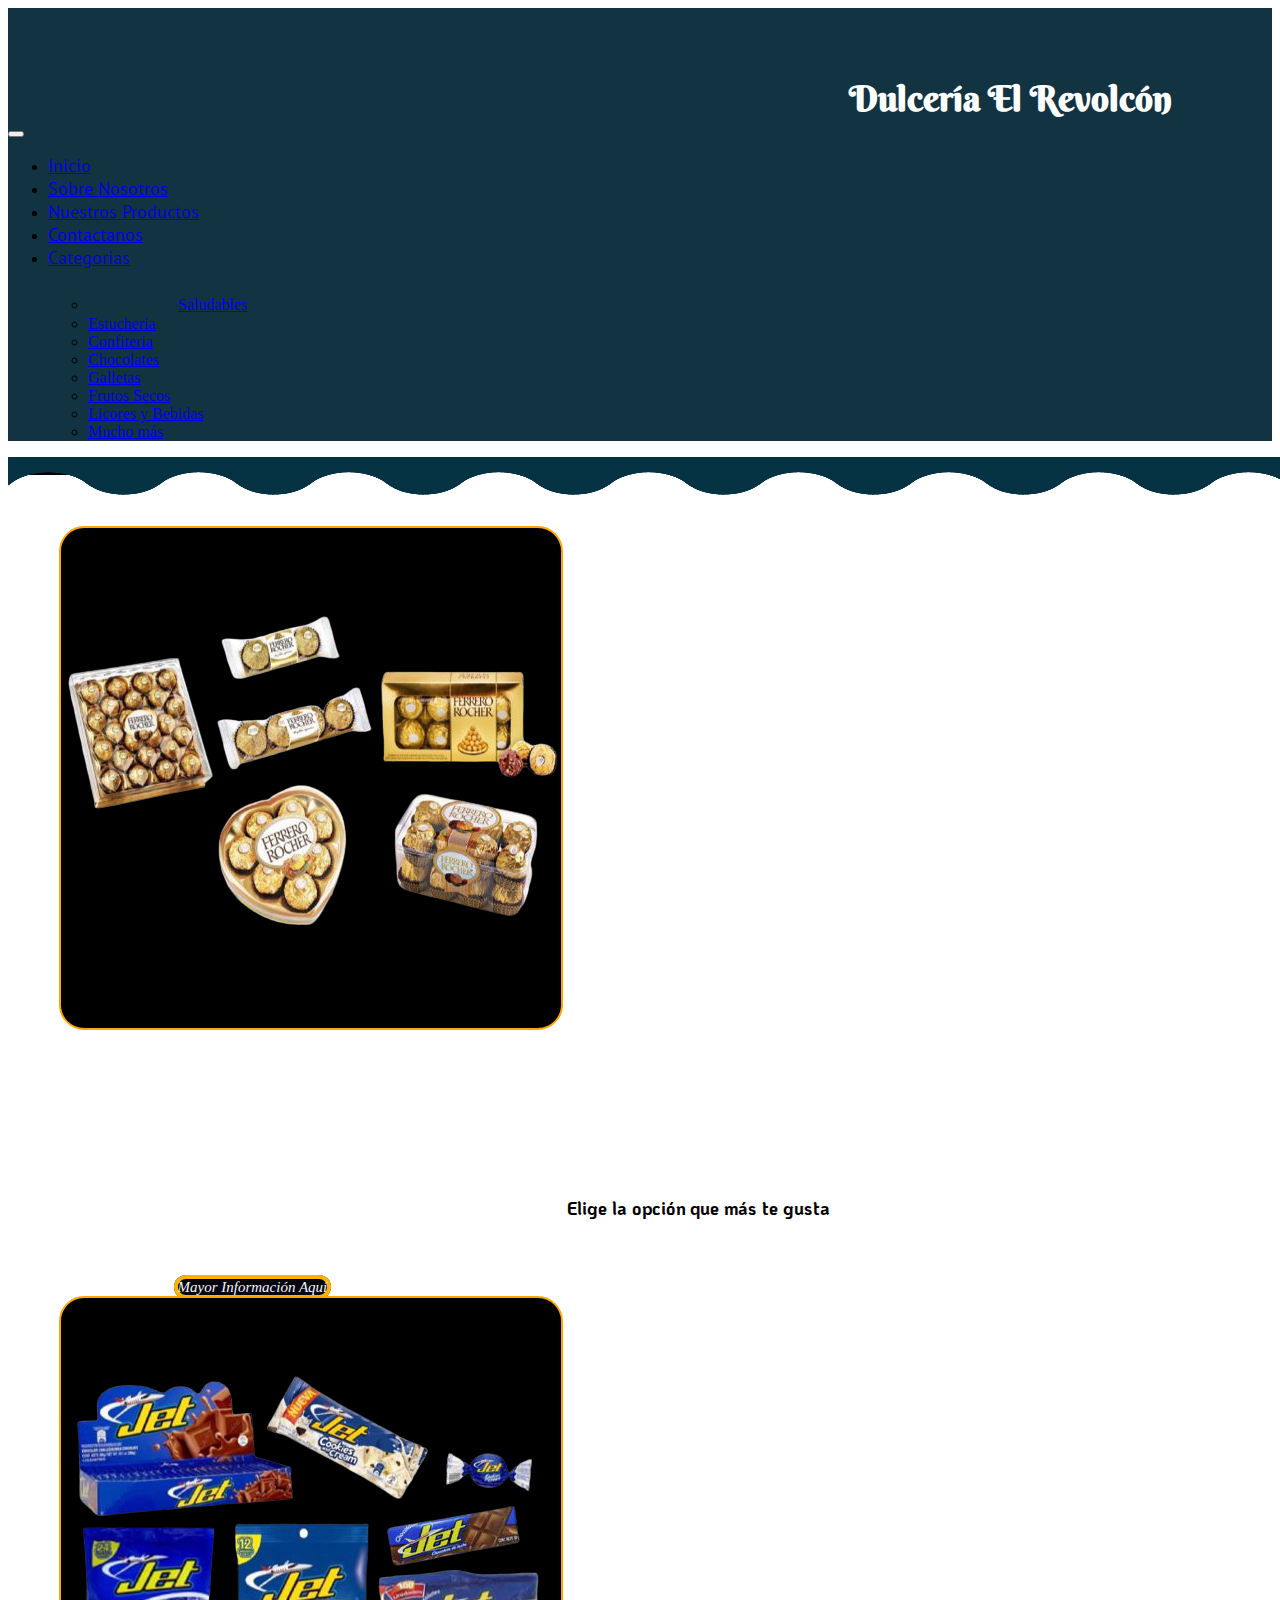
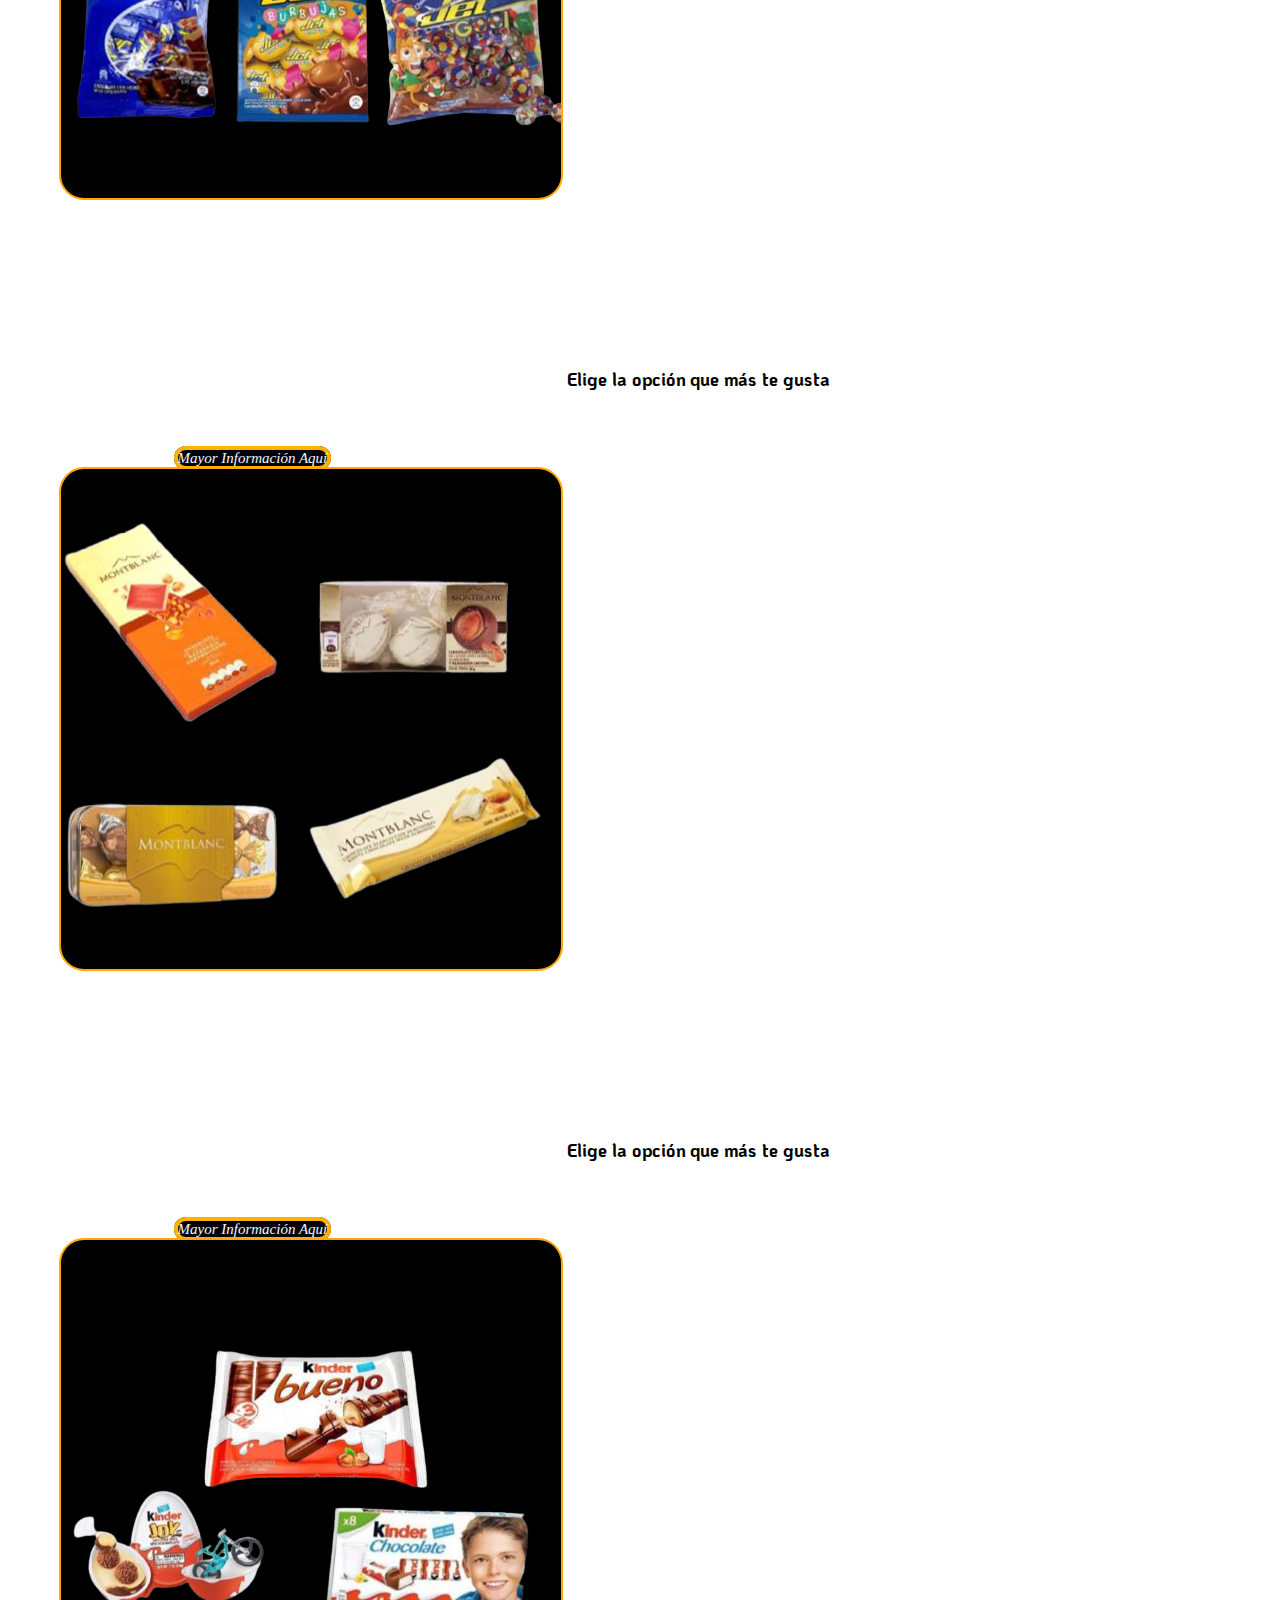
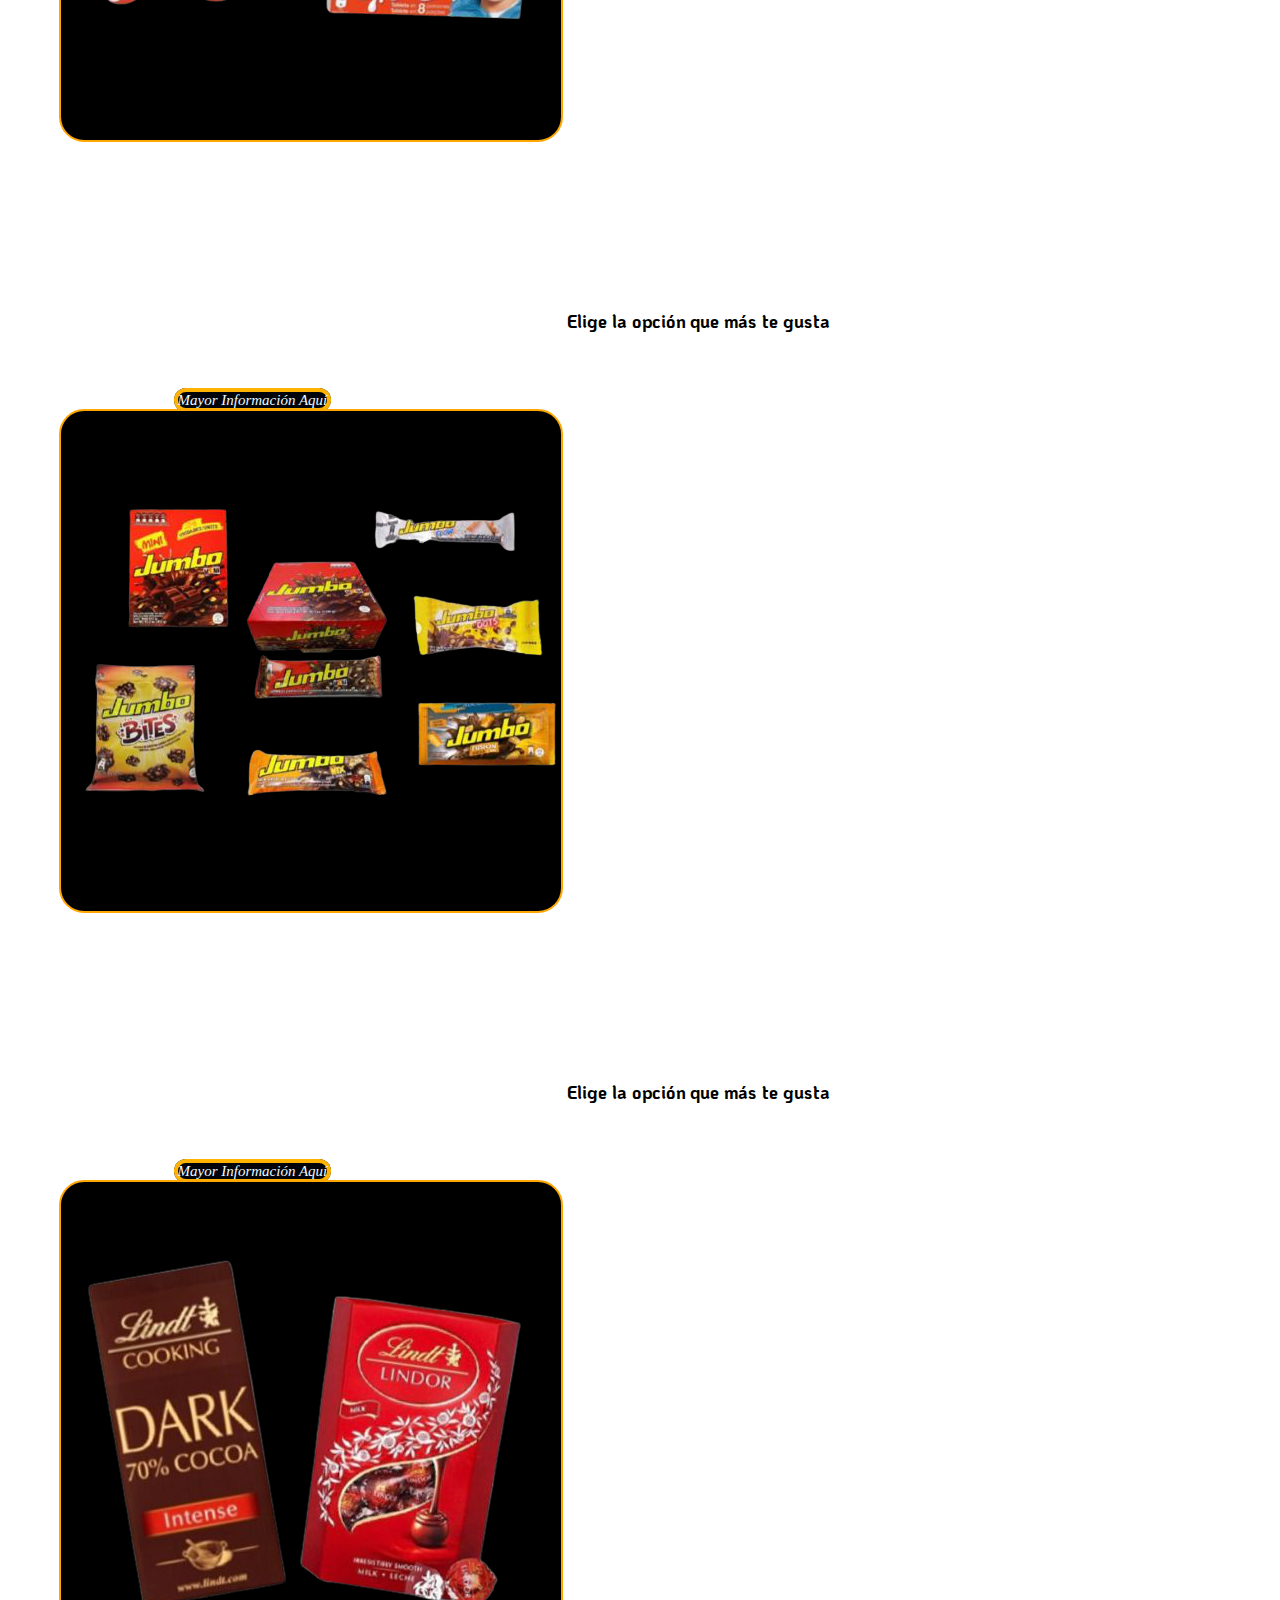
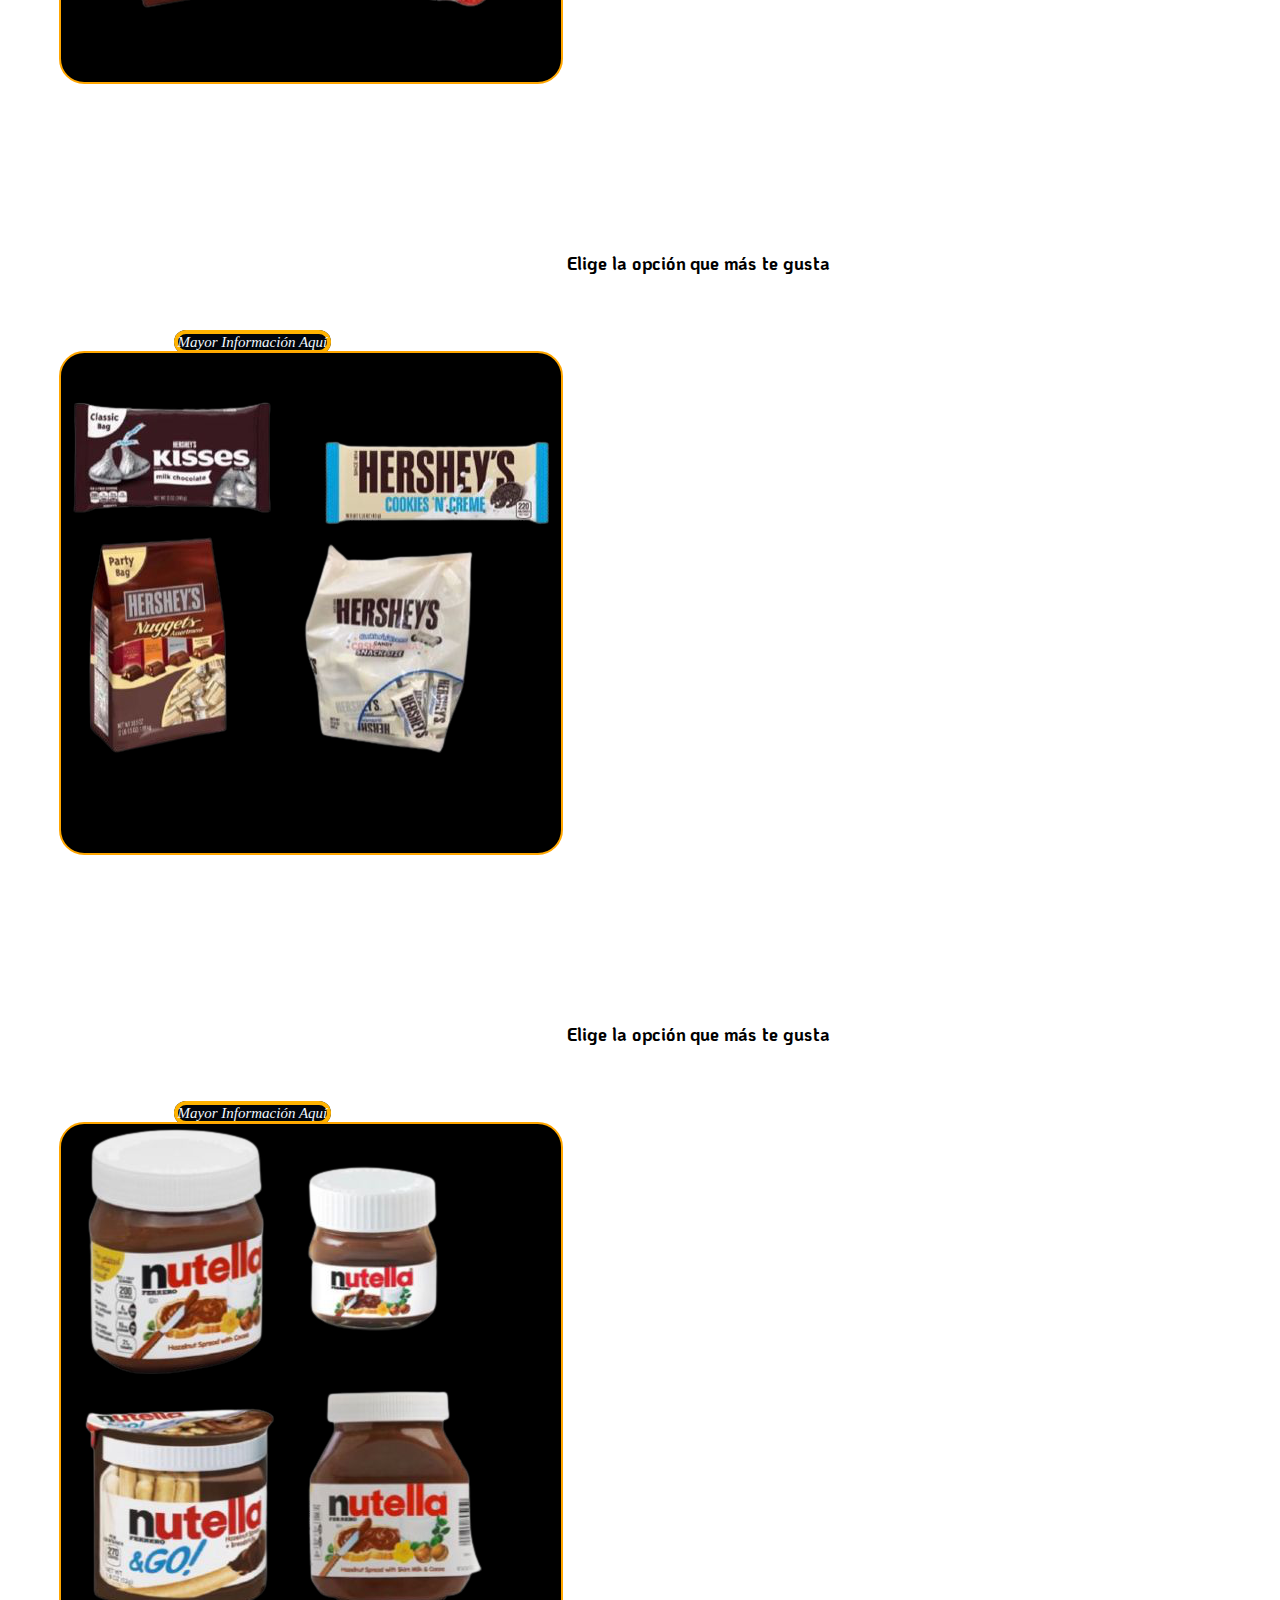
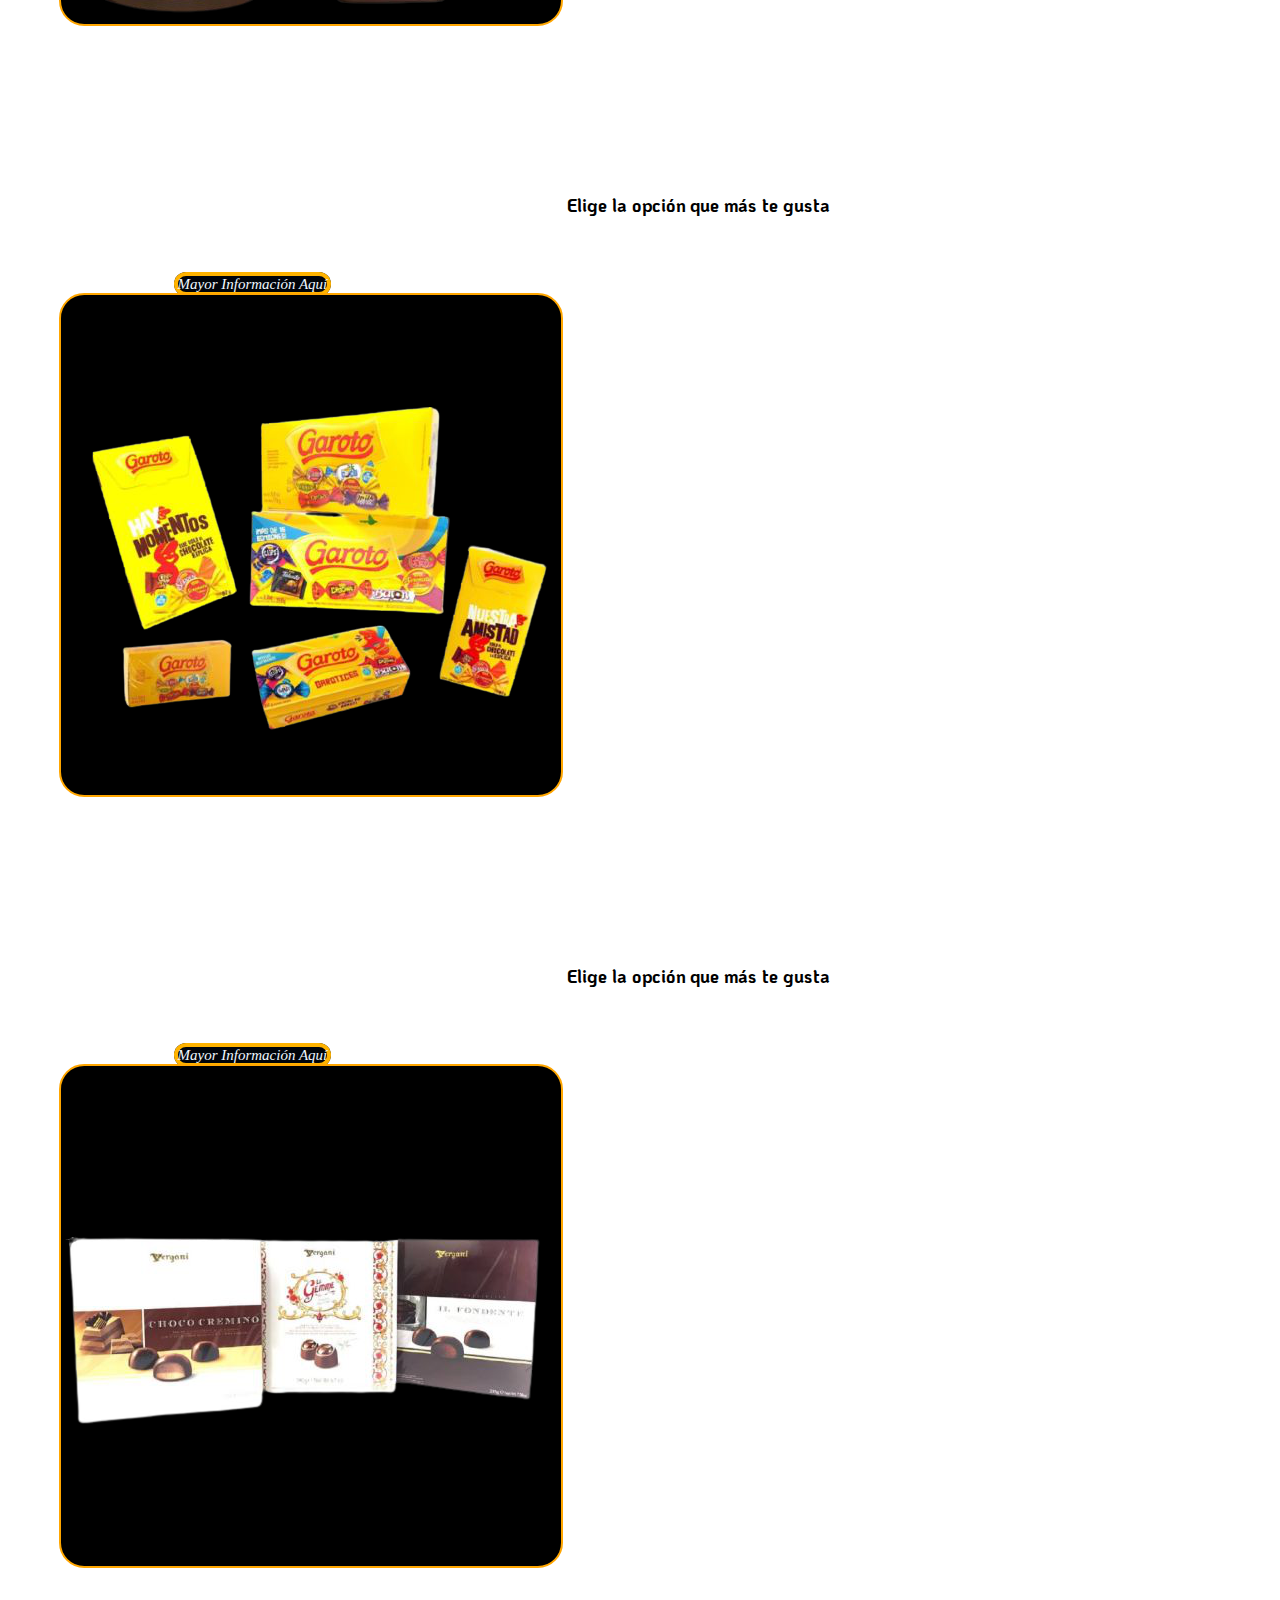
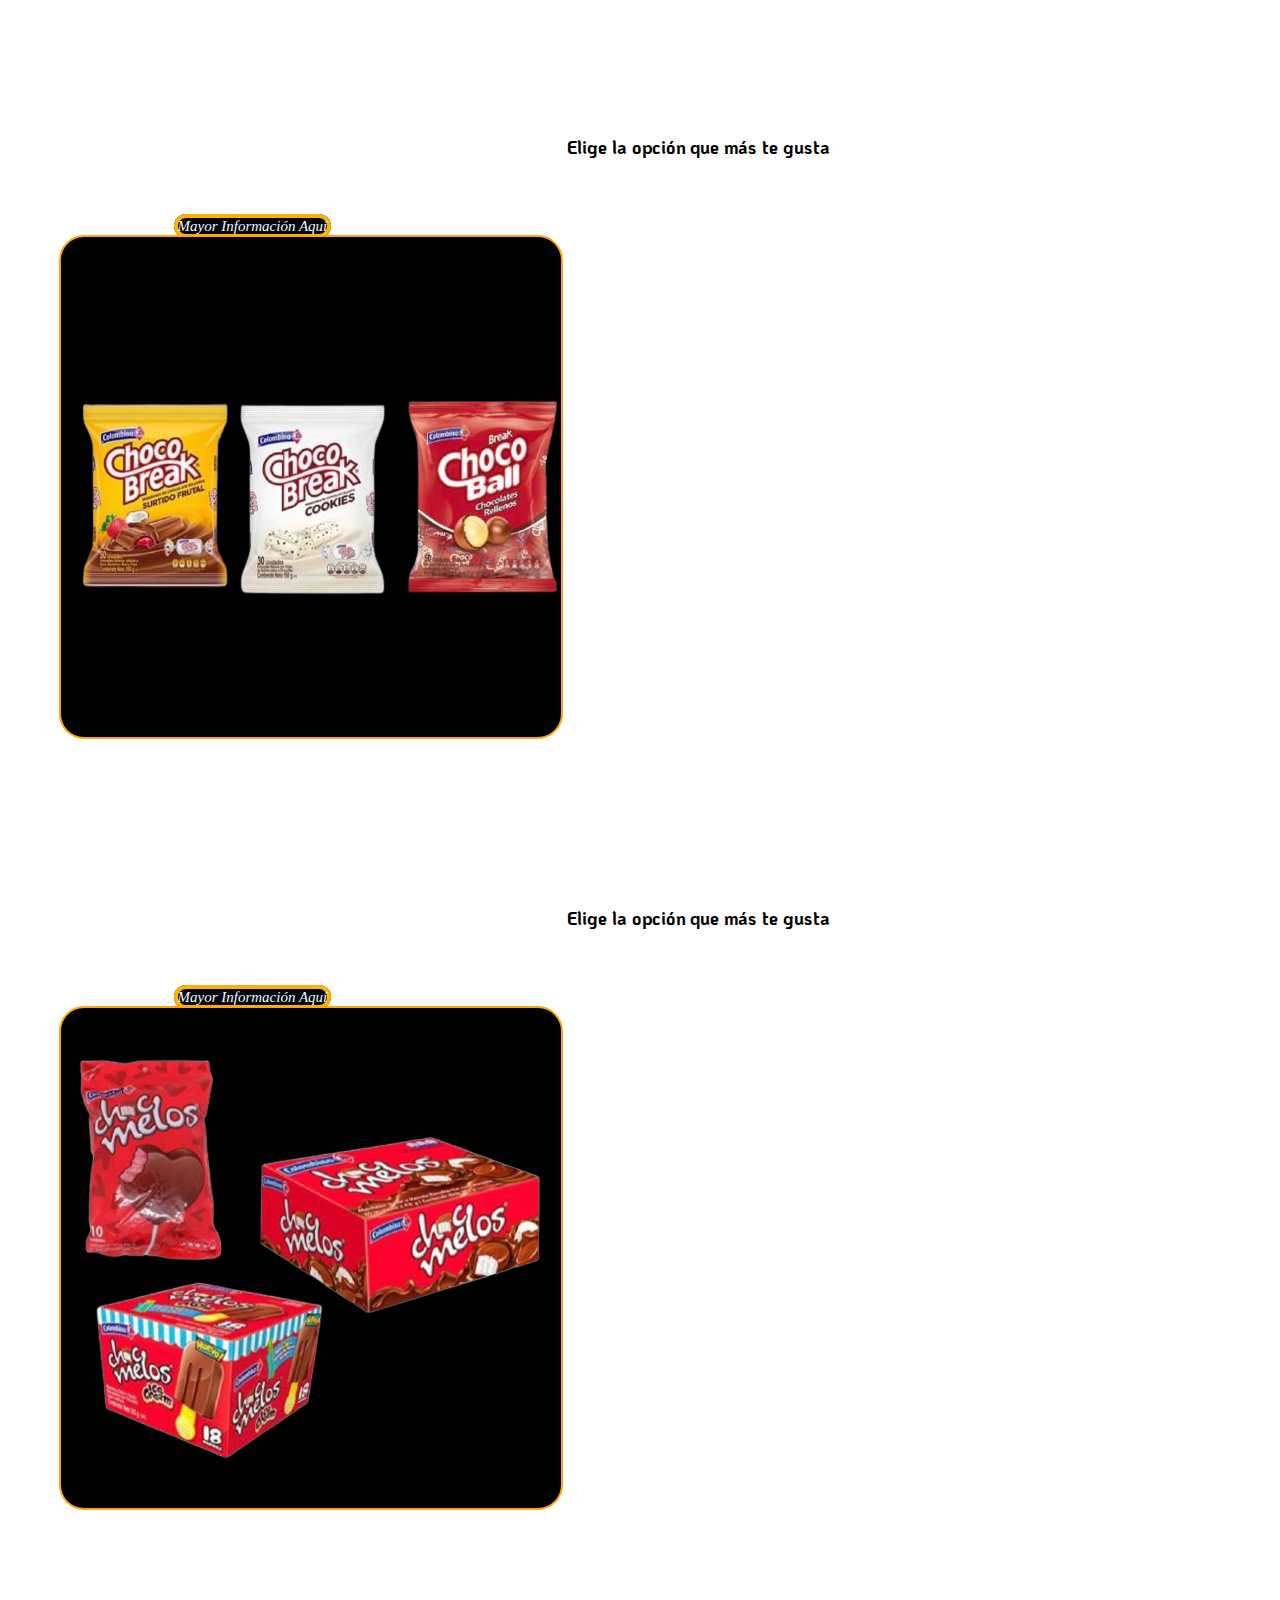
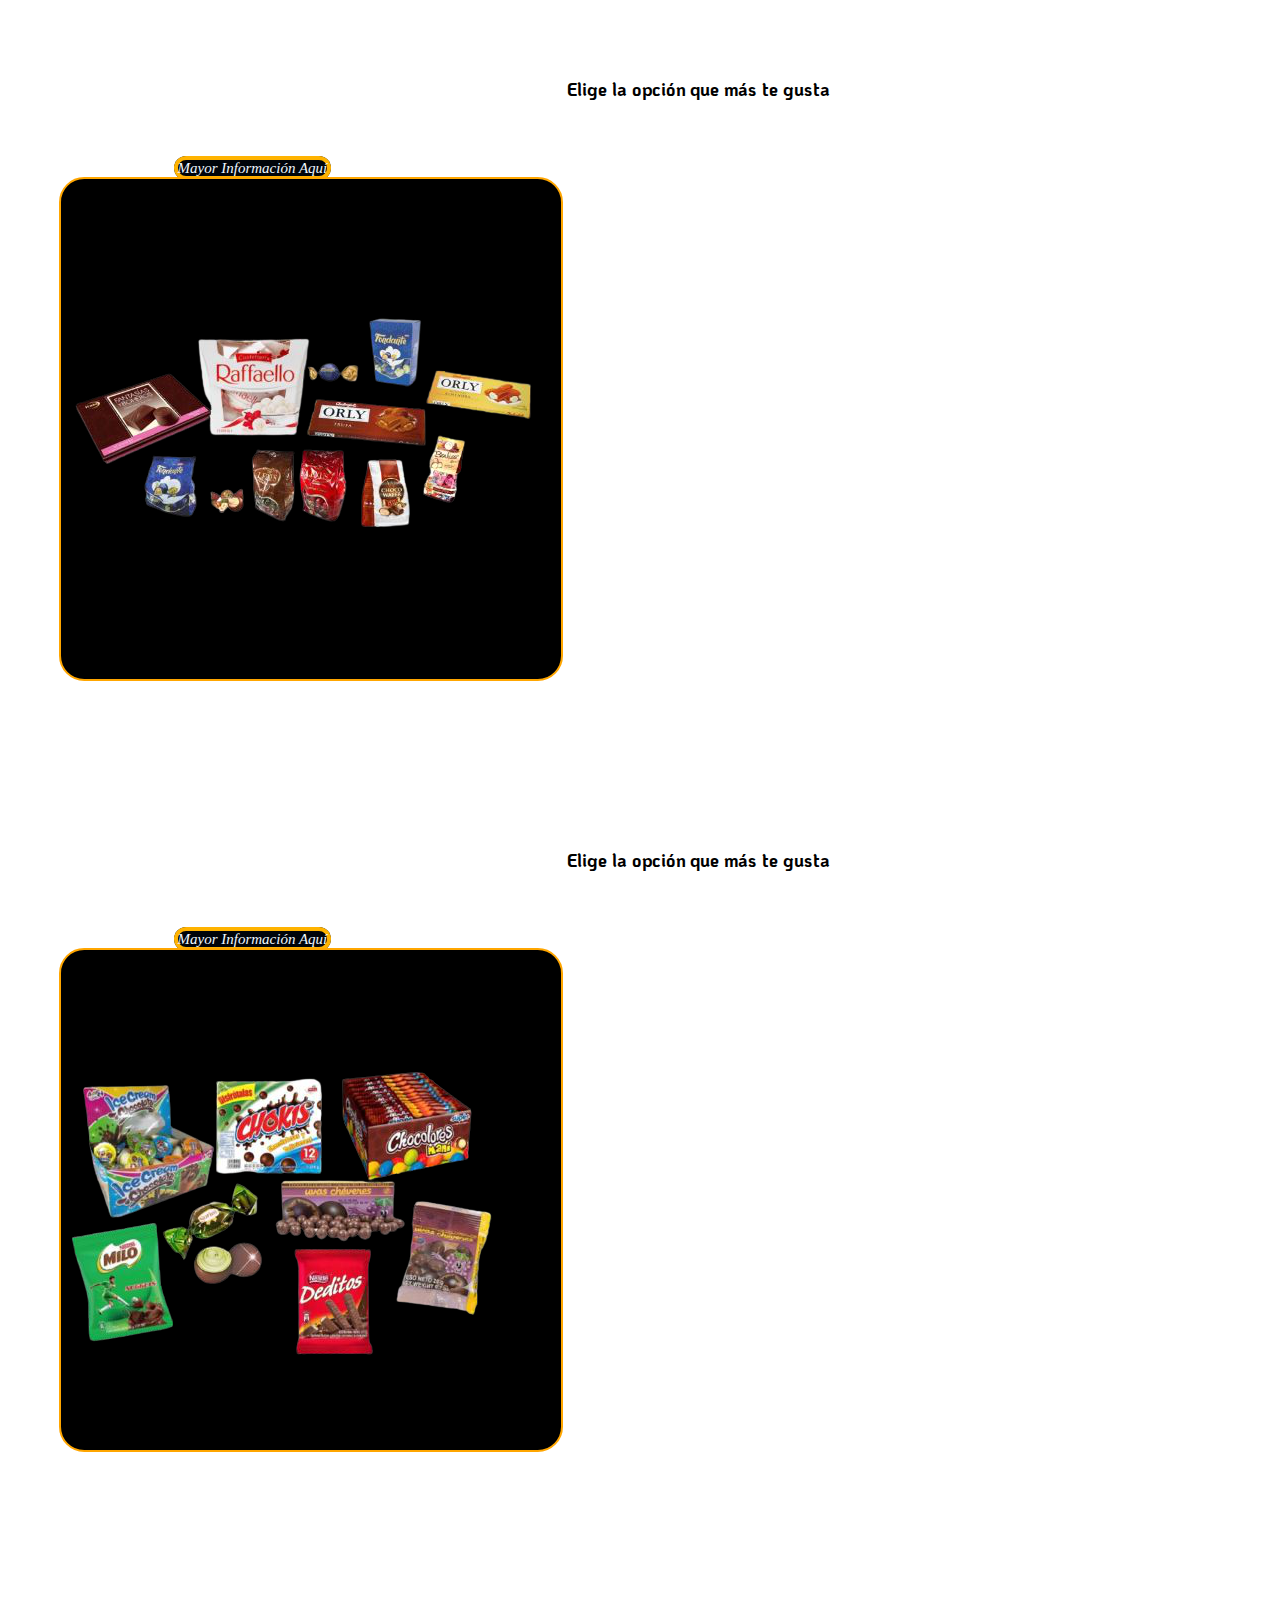
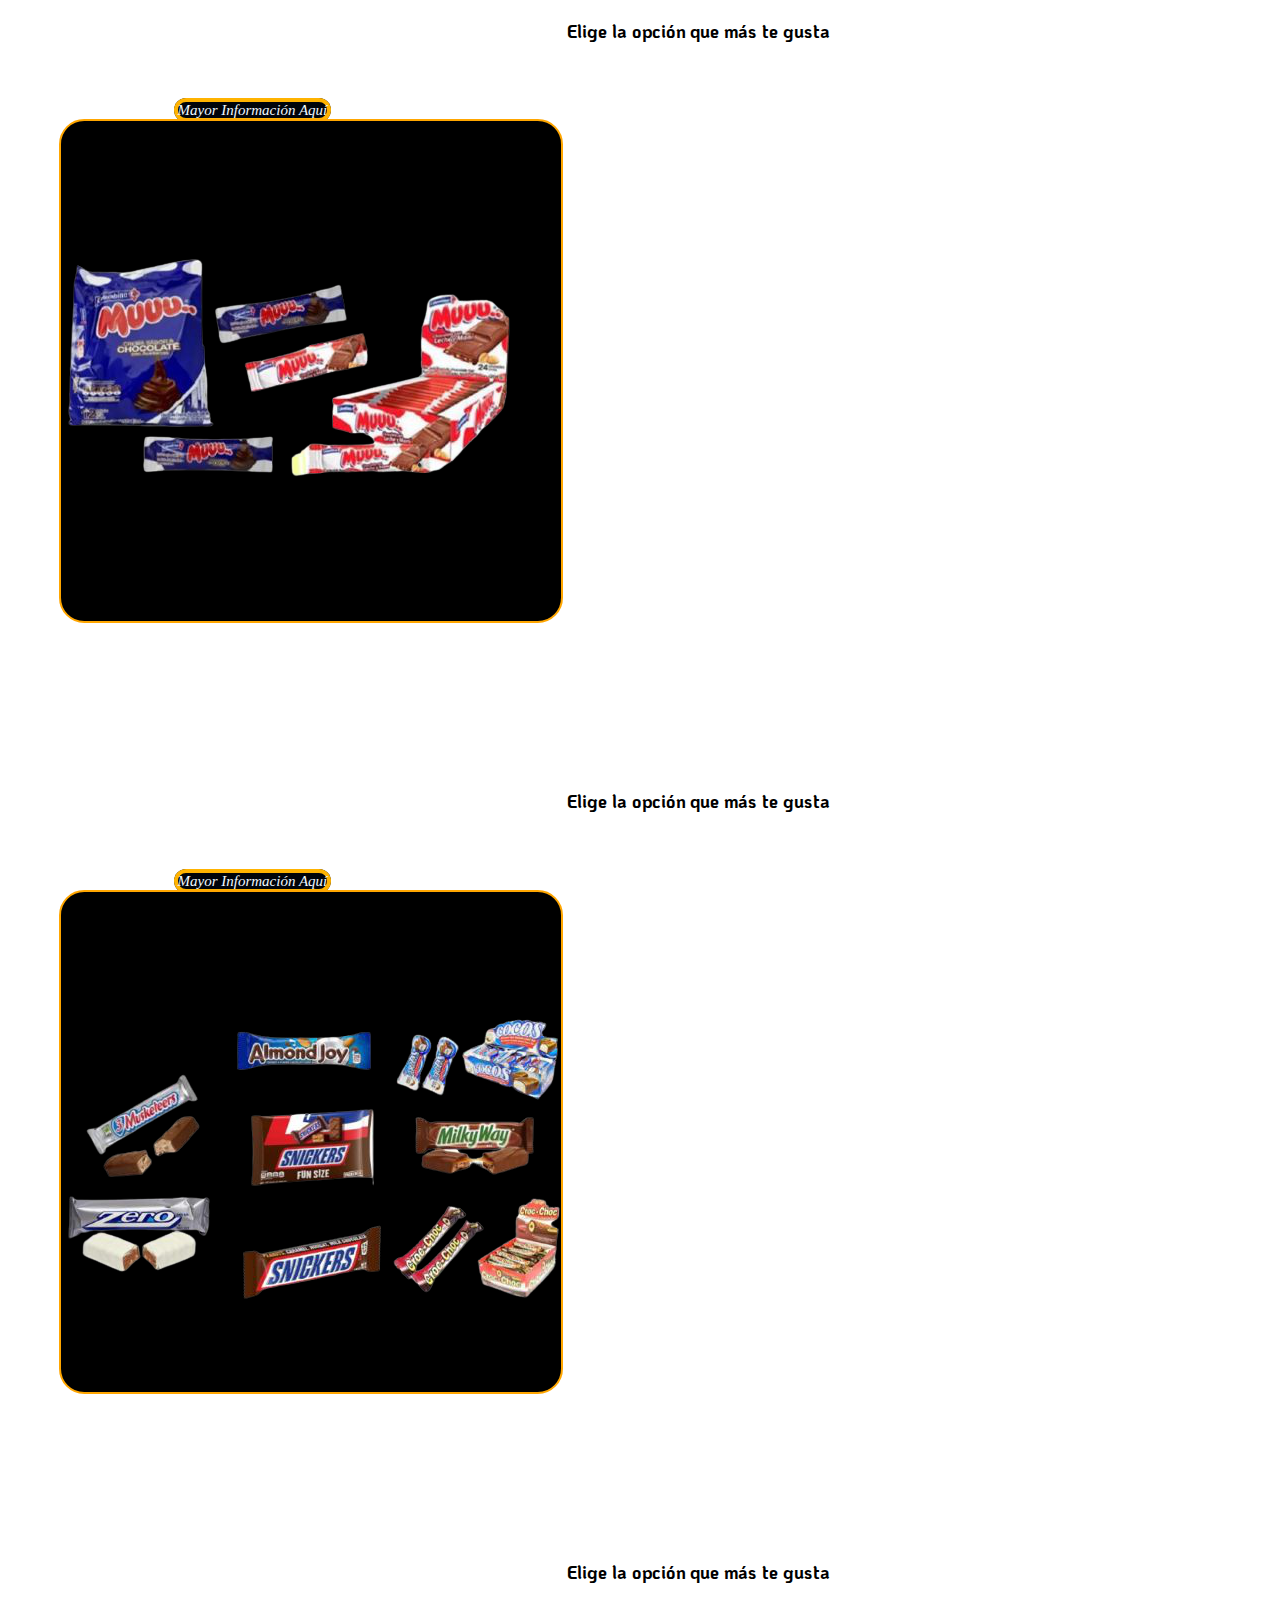
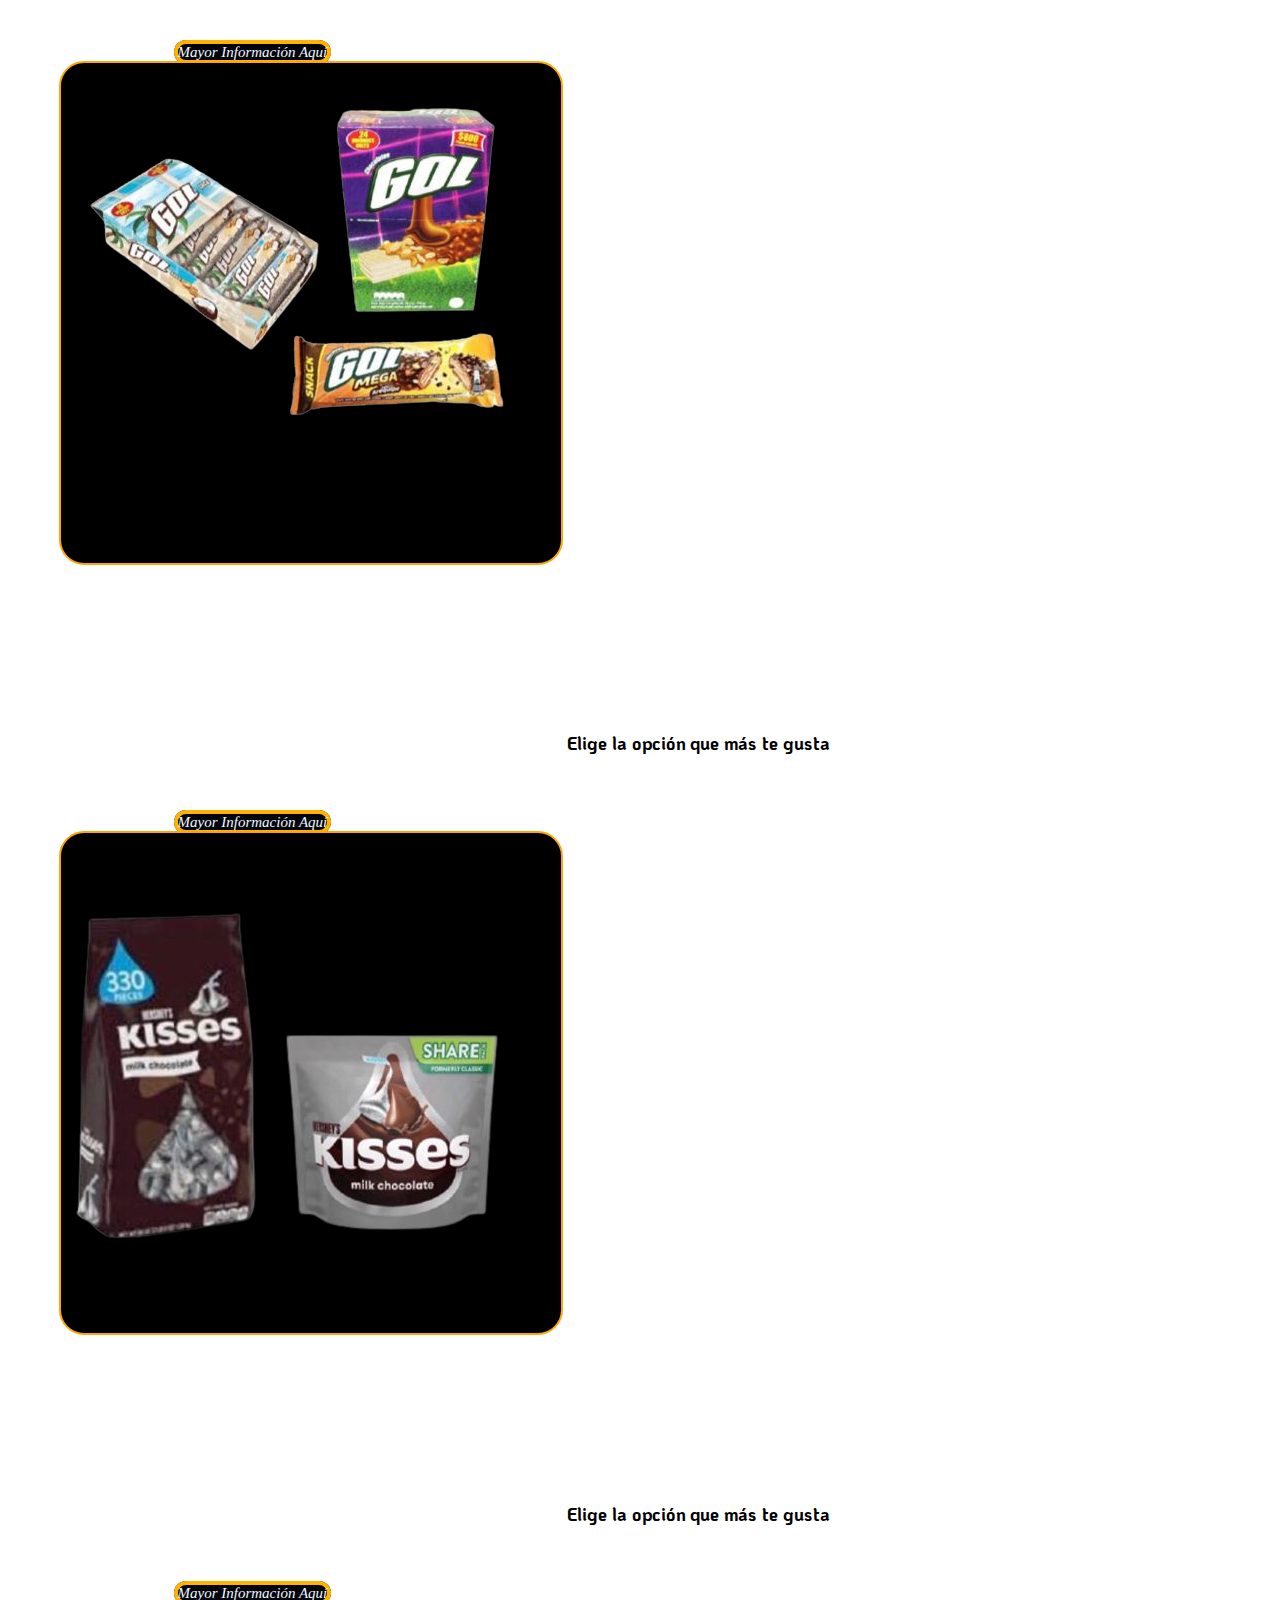
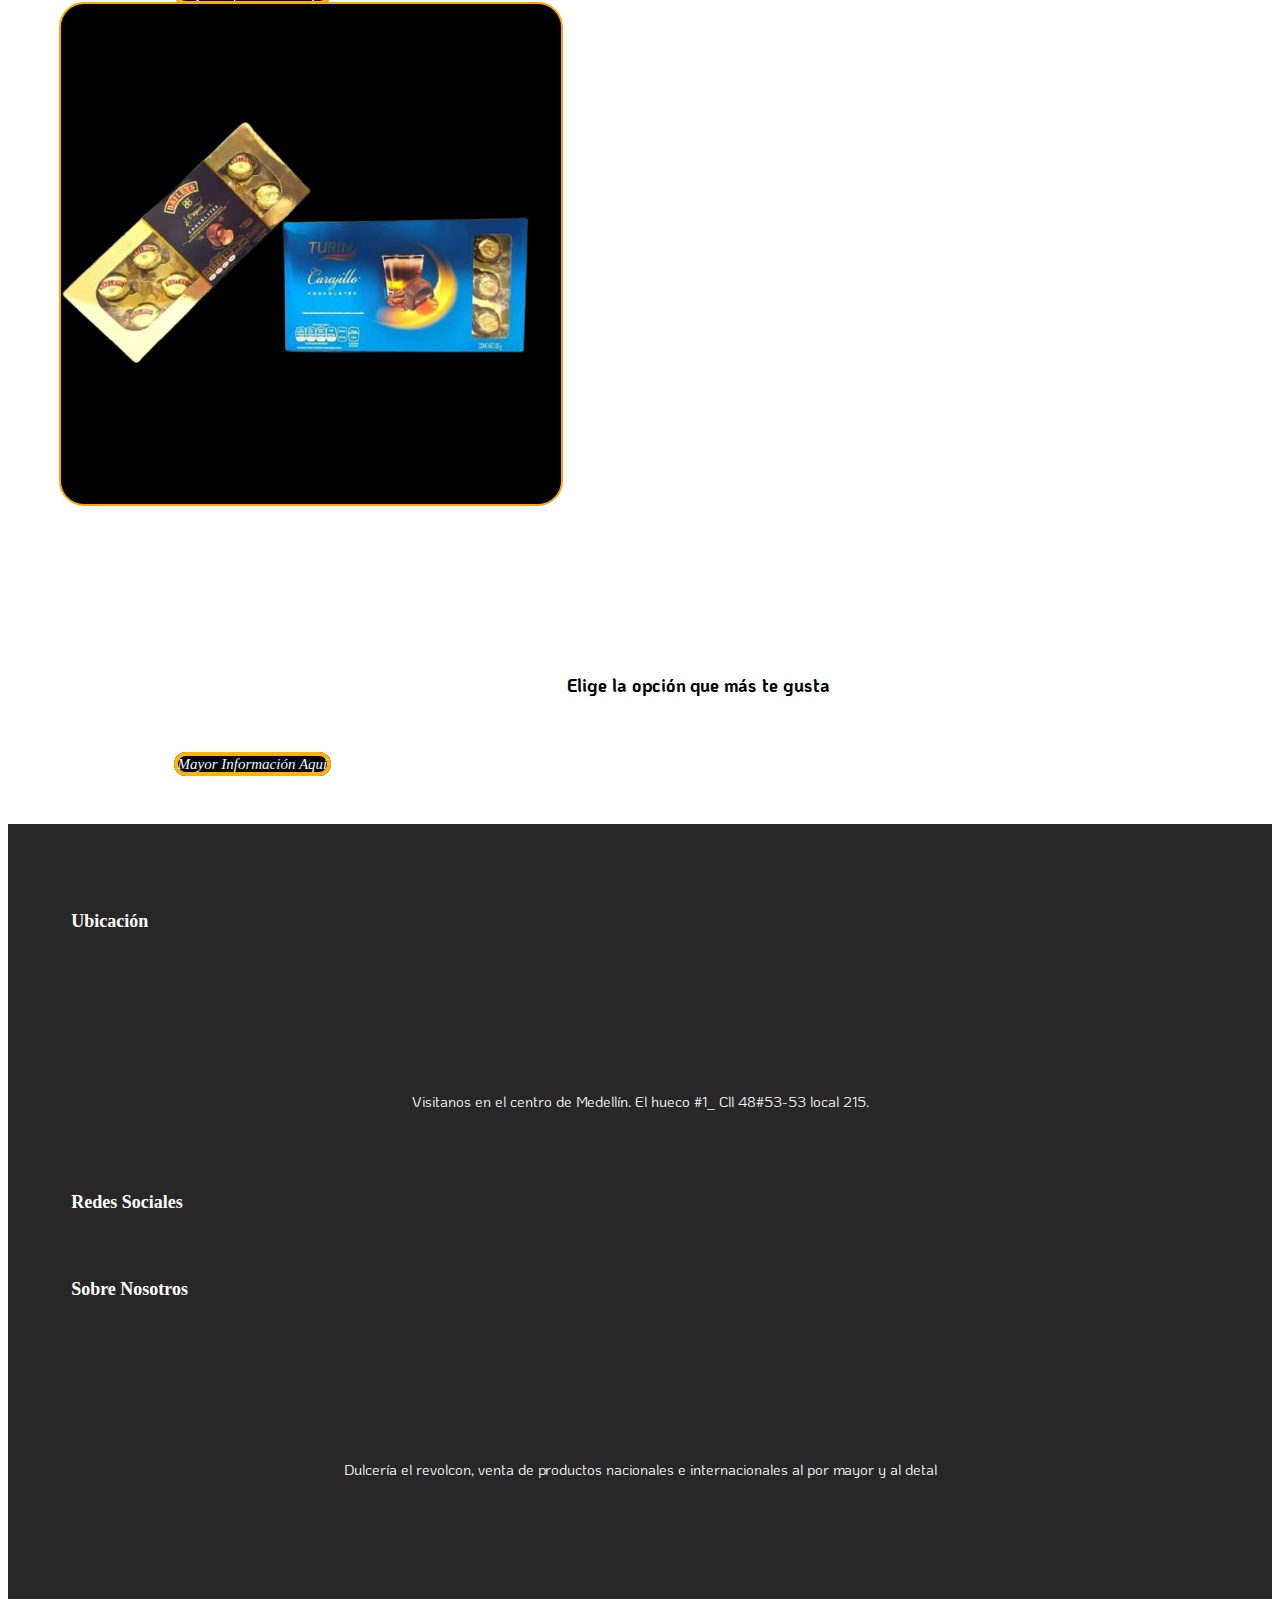
==== chocolats.html @ d692e207 "Segunda_parte" ====
<!DOCTYPE html>
<html lang="en">

<head>
    <meta charset="UTF-8">
    <meta http-equiv="X-UA-Compatible" content="IE=edge">
    <meta name="viewport" content="width=device-width, initial-scale=1.0">
    <link rel="stylesheet" href="tiendaV.css">
    <title>Chcolates_Dulceria_el_revolcon</title>
    <!--Google fonts-->
    <link rel="preconnect" href="https://fonts.gstatic.com">
    <link href="https://fonts.googleapis.com/css2?family=Berkshire+Swash&display=swap" rel="stylesheet">
    <link href="https://fonts.googleapis.com/css2?family=PT+Sans&display=swap" rel="stylesheet">
    <link href="https://fonts.googleapis.com/css2?family=KoHo:wght@200&display=swap" rel="stylesheet">

    <!-- CSS only -->
    <link href="https://cdn.jsdelivr.net/npm/bootstrap@5.0.1/dist/css/bootstrap.min.css" rel="stylesheet"
        integrity="sha384-+0n0xVW2eSR5OomGNYDnhzAbDsOXxcvSN1TPprVMTNDbiYZCxYbOOl7+AMvyTG2x" crossorigin="anonymous">

</head>

<header>
    <header>
        <nav class="navbar navbar-expand-lg navbar-dark">
          <div><img class="logo" src="imagenes/logo.png" alt=""></div>
            <div class="container-fluid-nav">
                <h1 id="titulo">Dulcería El Revolcón</h1>
                    <button class="navbar-toggler" type="button" data-bs-toggle="collapse" data-bs-target="#navbarNavDropdown" aria-controls="navbarNavDropdown" aria-expanded="false" aria-label="Toggle navigation">
                        <span class="navbar-toggler-icon"></span></button>
                            <div class="collapse navbar-collapse" id="navbarNavDropdown">
                                <ul class="navbar-nav ms-auto mx-auto">
                                    <li class="nav-item">
                                        <a class="nav-link active" aria-current="page" href="http://localhost/Dulcer%c3%ada/D_el_revolcon/Dulceria.html">Inicio</a>
                                    <li class="nav-item">
                                        <a class="nav-link" href="http://localhost/Dulcer%c3%ada/D_el_revolcon/#somos">Sobre Nosotros</a>
                                    <li class="nav-item">
                                        <a class="nav-link" href="http://localhost/Dulcer%c3%ada/D_el_revolcon/#portafolio">Nuestros Productos</a>
                                    <li class="nav-item">
                                        <a class="nav-link" href="http://localhost/Dulcer%c3%ada/D_el_revolcon/#contac">Contactanos</a>
                                    <li class="nav-item dropdown">
                                        <a class="nav-link dropdown-toggle" href="#" id="navbarDropdownMenuLink" role="button" data-bs-toggle="dropdown" aria-expanded="false"> Categorias
                                            <ul class="dropdown-menu" aria-labelledby="navbarDropdownMenuLink">
                                                <li><a class="dropdown-item" href="#">Saludables</a></li>
                                                <li><a class="dropdown-item" href="#">Estucheria</a></li>
                                                <li><a class="dropdown-item" href="#">Confiteria</a></li>
                                                <li><a class="dropdown-item" href="#">Chocolates</a></li>
                                                <li><a class="dropdown-item" href="#">Galletas</a></li>
                                                <li><a class="dropdown-item" href="#">Frutos Secos</a></li>
                                                <li><a class="dropdown-item" href="#">Licores y Bebidas</a></li>
                                                <li><a class="dropdown-item" href="#">Mucho más</a></li>
                                            </ul>
                                        </a>
                                    </li>
                                </li>
                            </li>
                        </li>
                    </li>  
                </ul>
            </div>
        </div>
    </nav>
    <div class="ondas ondas-arriba"></div>
</header>

<body>
    <section>
        <img class="inicio" src="imagenes/portada.jpeg" alt="portada">
    </section>

    <section class="catalogo">
        <div class="container-fluid">
            <div class="row">
                <div class="col-md-4 col-lg-3 my-5 mb-3 ">
                    <img class="img-fluid" src="Imagenes/Chocolates/Ferrero_rocher-removebg-preview.png" alt="">
                    <p class="card-text"><b>Elige la opción que más te gusta</b></p>
                    <a class="boton" href="https://api.whatsapp.com/send/?phone=573148499905&text=Hola, quisiera tener mayor información sobre los chocolates y demás productos"role="button"><i>Mayor Información Aquí</i></a>

                </div>
                <div class="col-md-4 col-lg-3 my-5 mb-3">
                    <img class="img-fluid" src="Imagenes/Chocolates/Jet-removebg-preview.png" alt="">
                    <p class="card-text"><b>Elige la opción que más te gusta</b></p>
                    <a class="boton" href="https://api.whatsapp.com/send/?phone=573148499905&text=Hola, quisiera tener mayor información sobre los chocolates y demás productos"role="button"><i>Mayor Información Aquí</i></a>
                </div>
                <div class="col-md-4 col-lg-3 my-5 mb-3">
                    <img class="img-fluid" src="Imagenes/Chocolates/montblanc-removebg-preview-removebg-preview.png"
                        alt="">
                    <p class="card-text"><b>Elige la opción que más te gusta</b></p>
                    <a class="boton" href="https://api.whatsapp.com/send/?phone=573148499905&text=Hola, quisiera tener mayor información sobre los chocolates y demás productos"role="button"><i>Mayor Información Aquí</i></a>
                </div>
                <div class="col-md-4 col-lg-3 my-5 mb-3">
                    <img class="img-fluid" src="Imagenes/Chocolates/kinder-removebg-preview.png" alt="">
                    <p class="card-text"><b>Elige la opción que más te gusta</b></p>
                    <a class="boton" href="https://api.whatsapp.com/send/?phone=573148499905&text=Hola, quisiera tener mayor información sobre los chocolates y demás productos"role="button"><i>Mayor Información Aquí</i></a>
                </div>
                <div class="col-md-4 col-lg-3 my-5 mb-3">
                    <img class="img-fluid" src="Imagenes/Chocolates/Jumbo-removebg-preview.png" alt="">
                    <p class="card-text"><b>Elige la opción que más te gusta</b></p>
                    <a class="boton" href="https://api.whatsapp.com/send/?phone=573148499905&text=Hola, quisiera tener mayor información sobre los chocolates y demás productos"role="button"><i>Mayor Información Aquí</i></a>
                </div>
                <div class="col-md-4 col-lg-3 my-5 mb-3">
                    <img class="img-fluid" src="Imagenes/Chocolates/lind-removebg-preview.png" alt="">
                    <p class="card-text"><b>Elige la opción que más te gusta</b></p>
                    <a class="boton" href="https://api.whatsapp.com/send/?phone=573148499905&text=Hola, quisiera tener mayor información sobre los chocolates y demás productos"role="button"><i>Mayor Información Aquí</i></a>
                </div>
                <div class="col-md-4 col-lg-3 my-5 mb-3">
                    <img class="img-fluid" src="Imagenes/Chocolates/hersheys-removebg-preview.png" alt="">
                    <p class="card-text"><b>Elige la opción que más te gusta</b></p>
                    <a class="boton" href="https://api.whatsapp.com/send/?phone=573148499905&text=Hola, quisiera tener mayor información sobre los chocolates y demás productos"role="button"><i>Mayor Información Aquí</i></a>
                </div>
                <div class="col-md-4 col-lg-3 my-5 mb-3">
                    <img class="img-fluid" src="Imagenes/Chocolates/nutella-removebg-preview-removebg-preview.png"
                        alt="">
                    <p class="card-text"><b>Elige la opción que más te gusta</b></p>
                    <a class="boton" href="https://api.whatsapp.com/send/?phone=573148499905&text=Hola, quisiera tener mayor información sobre los chocolates y demás productos"role="button"><i>Mayor Información Aquí</i></a></div>
                <div class="col-md-4 col-lg-3 my-5 mb-3">
                    <img class="img-fluid" src="Imagenes/Chocolates/Garoto-removebg-preview.png" alt="">
                    <p class="card-text"><b>Elige la opción que más te gusta</b></p>
                    <a class="boton" href="https://api.whatsapp.com/send/?phone=573148499905&text=Hola, quisiera tener mayor información sobre los chocolates y demás productos"role="button"><i>Mayor Información Aquí</i></a>
                </div>
                <div class="col-md-4 col-lg-3 my-5 mb-3">
                    <img class="img-fluid" src="Imagenes/Chocolates/vernai-removebg-preview-removebg-preview.png"
                        alt="">
                    <p class="card-text"><b>Elige la opción que más te gusta</b></p>
                    <a class="boton" href="https://api.whatsapp.com/send/?phone=573148499905&text=Hola, quisiera tener mayor información sobre los chocolates y demás productos"role="button"><i>Mayor Información Aquí</i></a>
                </div>
                <div class="col-md-4 col-lg-3 my-5 mb-3">
                    <img class="img-fluid" src="Imagenes/Chocolates/chocobreak-removebg-preview.png" alt="">
                    <p class="card-text"><b>Elige la opción que más te gusta</b></p>
                    <a class="boton" href="https://api.whatsapp.com/send/?phone=573148499905&text=Hola, quisiera tener mayor información sobre los chocolates y demás productos"role="button"><i>Mayor Información Aquí</i></a>
                </div>
                <div class="col-md-4 col-lg-3 my-5 mb-3">
                    <img class="img-fluid" src="Imagenes/Chocolates/chocomelos-removebg-preview.png" alt="">
                    <p class="card-text"><b>Elige la opción que más te gusta</b></p>
                    <a class="boton" href="https://api.whatsapp.com/send/?phone=573148499905&text=Hola, quisiera tener mayor información sobre los chocolates y demás productos"role="button"><i>Mayor Información Aquí</i></a>
                </div>
                <div class="col-md-4 col-lg-3 my-5 mb-3">
                    <img class="img-fluid" src="Imagenes/Chocolates/chocolates-removebg-preview.png" alt="">
                    <p class="card-text"><b>Elige la opción que más te gusta</b></p>
                    <a class="boton" href="https://api.whatsapp.com/send/?phone=573148499905&text=Hola, quisiera tener mayor información sobre los chocolates y demás productos"role="button"><i>Mayor Información Aquí</i></a>
                </div>
                <div class="col-md-4 col-lg-3 my-5 mb-3">
                    <img class="img-fluid" src="Imagenes/Chocolates/bolitaschocoalte-removebg-preview.png" alt="">
                    <p class="card-text"><b>Elige la opción que más te gusta</b></p>
                    <a class="boton" href="https://api.whatsapp.com/send/?phone=573148499905&text=Hola, quisiera tener mayor información sobre los chocolates y demás productos"role="button"><i>Mayor Información Aquí</i></a>
                </div>
                <div class="col-md-4 col-lg-3 my-5 mb-3">
                    <img class="img-fluid" src="Imagenes/Chocolates/muuu-removebg-preview.png" alt="">
                    <p class="card-text"><b>Elige la opción que más te gusta</b></p>
                    <a class="boton" href="https://api.whatsapp.com/send/?phone=573148499905&text=Hola, quisiera tener mayor información sobre los chocolates y demás productos"role="button"><i>Mayor Información Aquí</i></a>
                </div>

                <div class="col-md-4 col-lg-3 my-5 mb-3">
                    <img class="img-fluid" src="Imagenes/Chocolates/barras_recubiertas-removebg-preview.png" alt="">
                    <p class="card-text"><b>Elige la opción que más te gusta</b></p>
                    <a class="boton" href="https://api.whatsapp.com/send/?phone=573148499905&text=Hola, quisiera tener mayor información sobre los chocolates y demás productos"role="button"><i>Mayor Información Aquí</i></a>
                </div>
                <div class="col-md-4 col-lg-3 my-5 mb-3">
                    <img class="img-fluid" src="Imagenes/Chocolates/Gol-removebg-preview.png" alt="">
                    <p class="card-text"><b>Elige la opción que más te gusta</b></p>
                    <a class="boton" href="https://api.whatsapp.com/send/?phone=573148499905&text=Hola, quisiera tener mayor información sobre los chocolates y demás productos"role="button"><i>Mayor Información Aquí</i></a>
                </div>
                <div class="col-md-4 col-lg-3 my-5 mb-3">
                    <img class="img-fluid" src="Imagenes/Chocolates/kisses-removebg-preview.png" alt="">
                    <p class="card-text"><b>Elige la opción que más te gusta</b></p>
                    <a class="boton" href="https://api.whatsapp.com/send/?phone=573148499905&text=Hola, quisiera tener mayor información sobre los chocolates y demás productos"role="button"><i>Mayor Información Aquí</i></a>
                </div>
                <div class="col-md-4 col-lg-3 my-5 mb-3">
                    <img class="img-fluid" src="Imagenes/Chocolates/baileys-removebg-preview-removebg-preview.png"
                        alt="">
                    <p class="card-text"><b>Elige la opción que más te gusta</b></p>
                    <a class="boton" href="https://api.whatsapp.com/send/?phone=573148499905&text=Hola, quisiera tener mayor información sobre los chocolates y demás productos"role="button"><i>Mayor Información Aquí</i></a>
                </div>
            </div>
    </section>

    <footer class="text-center">
        <div class="container">
            <div class="row">
                <div class="col-lg-4">
                    <h4>Ubicación</h4>
                    <p class="contac">Visitanos en el centro de Medellín. El hueco #1_ Cll 48#53-53 local 215.</p>
                </div>
                <div class="col-lg-4">
                    <h4>Redes Sociales</h4>
                    <div>
                        <img src="imagenes/instagram.png" alt="">
                        <img src="imagenes/facebook-removebg-preview.png" alt="">
                        <img src="imagenes/twitwer-removebg-preview.png" alt="">
                        <img src="imagenes/whatapp.png" alt="">
                    </div>
                </div>
                <div class="col-lg-4">
                    <h4>Sobre Nosotros</h4>
                    <p class="foot_nosotros">Dulcería el revolcon, venta de productos nacionales e internacionales al por mayor y al detal</p>
                </div>
            </div>
        </div>
    </footer>

    <!-- JavaScript Bundle with Popper -->
    <script src="https://cdn.jsdelivr.net/npm/bootstrap@5.0.1/dist/js/bootstrap.bundle.min.js"
        integrity="sha384-gtEjrD/SeCtmISkJkNUaaKMoLD0//ElJ19smozuHV6z3Iehds+3Ulb9Bn9Plx0x4"
        crossorigin="anonymous"></script>
</body>

</html>
---- tiendaV.css ----
.navbar {
  background-color: rgb(18, 51, 66);
}

.logo {
  width: 23%;
  margin: 15px 0px 25px 150px;
}

  
#titulo {
  font-size: 35px;
  font-family: 'Berkshire Swash', cursive;
  color: rgb(255, 255, 255); 
  text-align: end; 
  margin: 25px 100px 0px 0px;
}

.nav-link {
  font-size: 18px;
  font-family: 'PT Sans', sans-serif;
  margin: 15px 90px 6px 0px;
}


.inicio {
    background-color: rgb(0, 0, 0);
    width: 100%;
    
}

.img-fluid {
    background-color: black;
    border-radius: 5%;
    border: rgb(255, 166, 0) 2px solid;
  }


.social-icon {
  height: 50px;
  margin: 0 3px;
}


.ondas {
  position: absolute;
  display: block;
  height: 50px;
  width: 100%;
  background-repeat: repeat-x;
  background-size: 150px 50px;
  background-color: transparent;
  background-position: top;
}
  
.ondas-arriba {
  background-image: url(Imagenes/onda-arriba.png);
  position: absolute;
}
  
.ondas-arriba2 {
  background-image: url(Imagenes/onda-arriba2.png);
  top: 0px;
  
}
  
.ondas-abajo {
  background-image: url(Imagenes/onda-abajo.png);
  bottom: 0px;
}


footer {
  background-color: rgba(12, 12, 12, 0.89);
  padding: 5%;
}

footer h4 {
  color: white;
  font-size: 18px;
}
.contac {
  font-size: 15px;
  color: white;
  text-align: center;
 
}

.foot_nosotros {
  font-size: 15px;
  color: white;
  text-align: center;
  
}

p {
  color: rgb(0, 0, 0);
  font-family: 'KoHo', sans-serif;
  font-size: 23px;
  padding-top: 4%;
  padding-bottom: 5%;
  text-align: center;
  margin: 10% 15% 0% 15%;
}

.boton {
  background-color: rgb(0, 4, 10);
  color: aliceblue;
  text-decoration: none;
  border-radius: 35px;
  border: rgb(255, 179, 0) 4px solid;
  margin-left: 115px;
  font-size: 15px;
 
}

.catalogo {
  padding: 4%;
}

.card-text {
  font-size: 18px;
  margin-right: 5%;
  
}
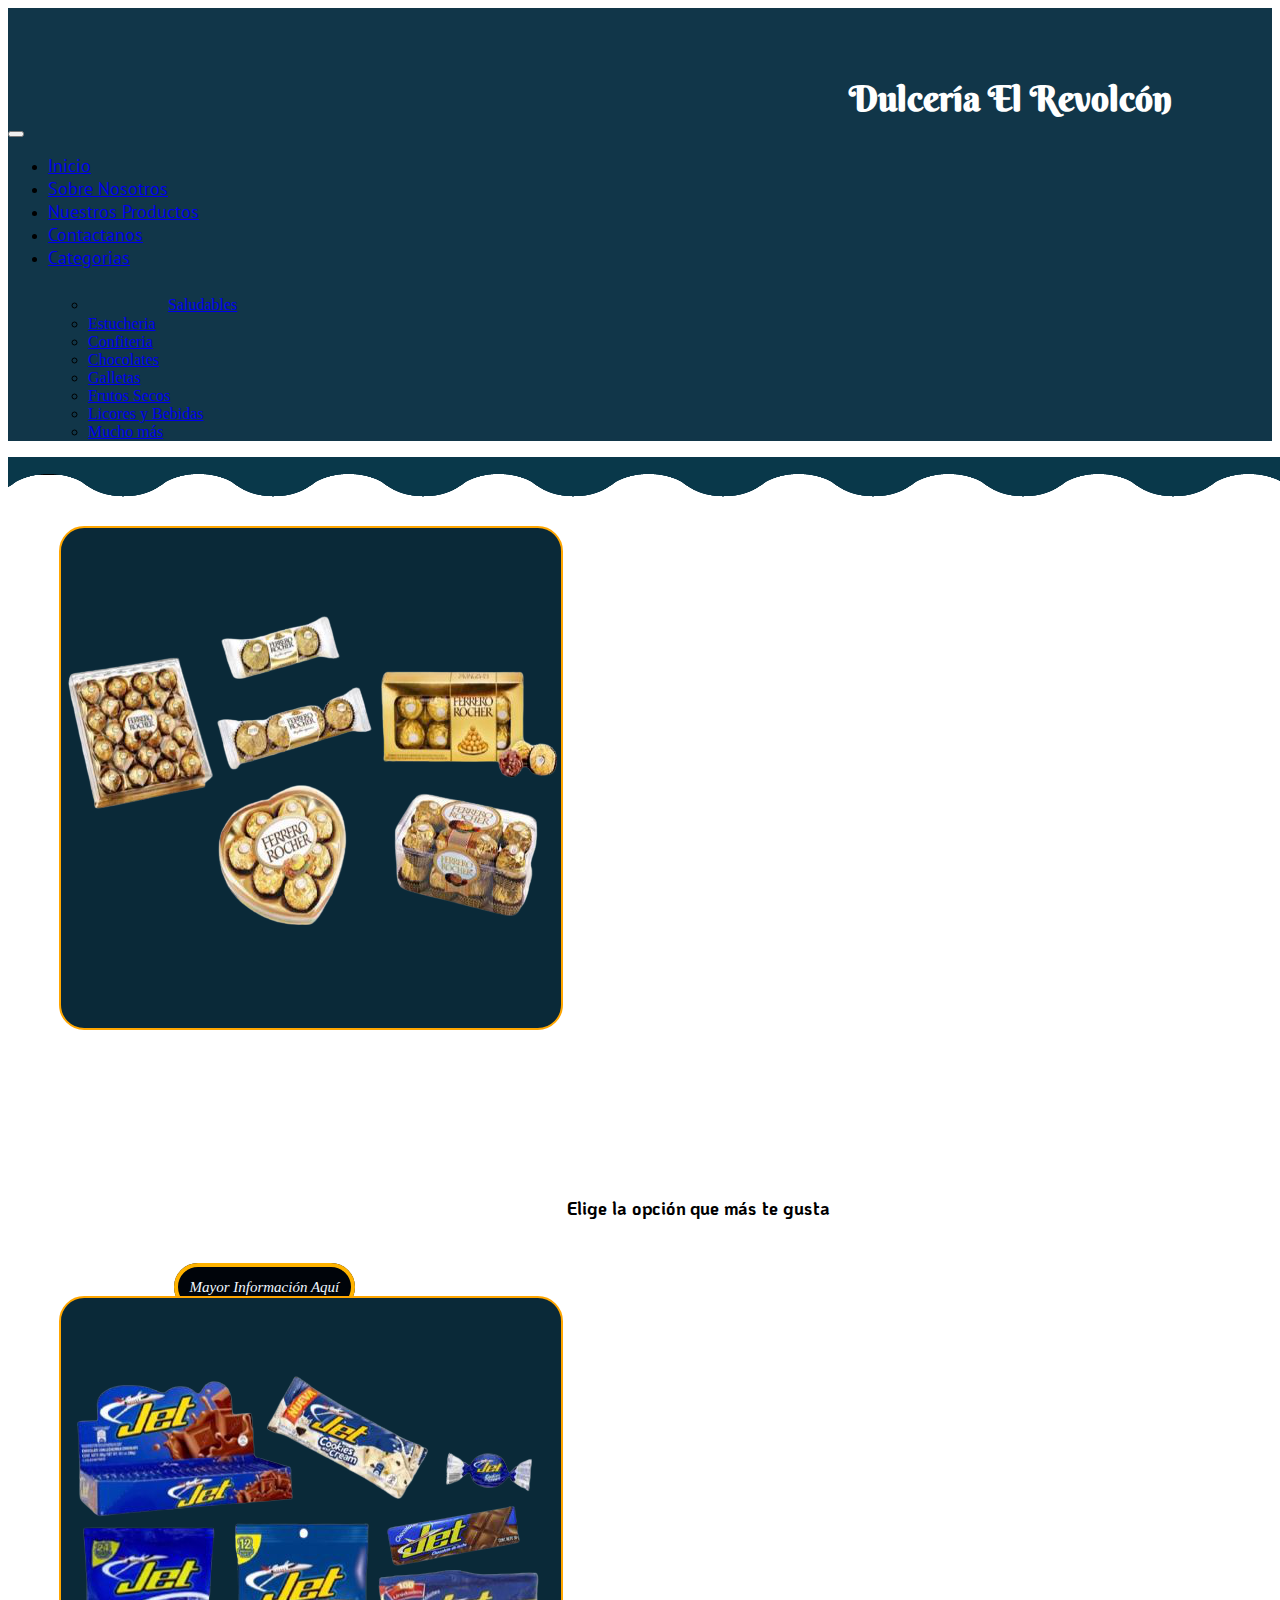
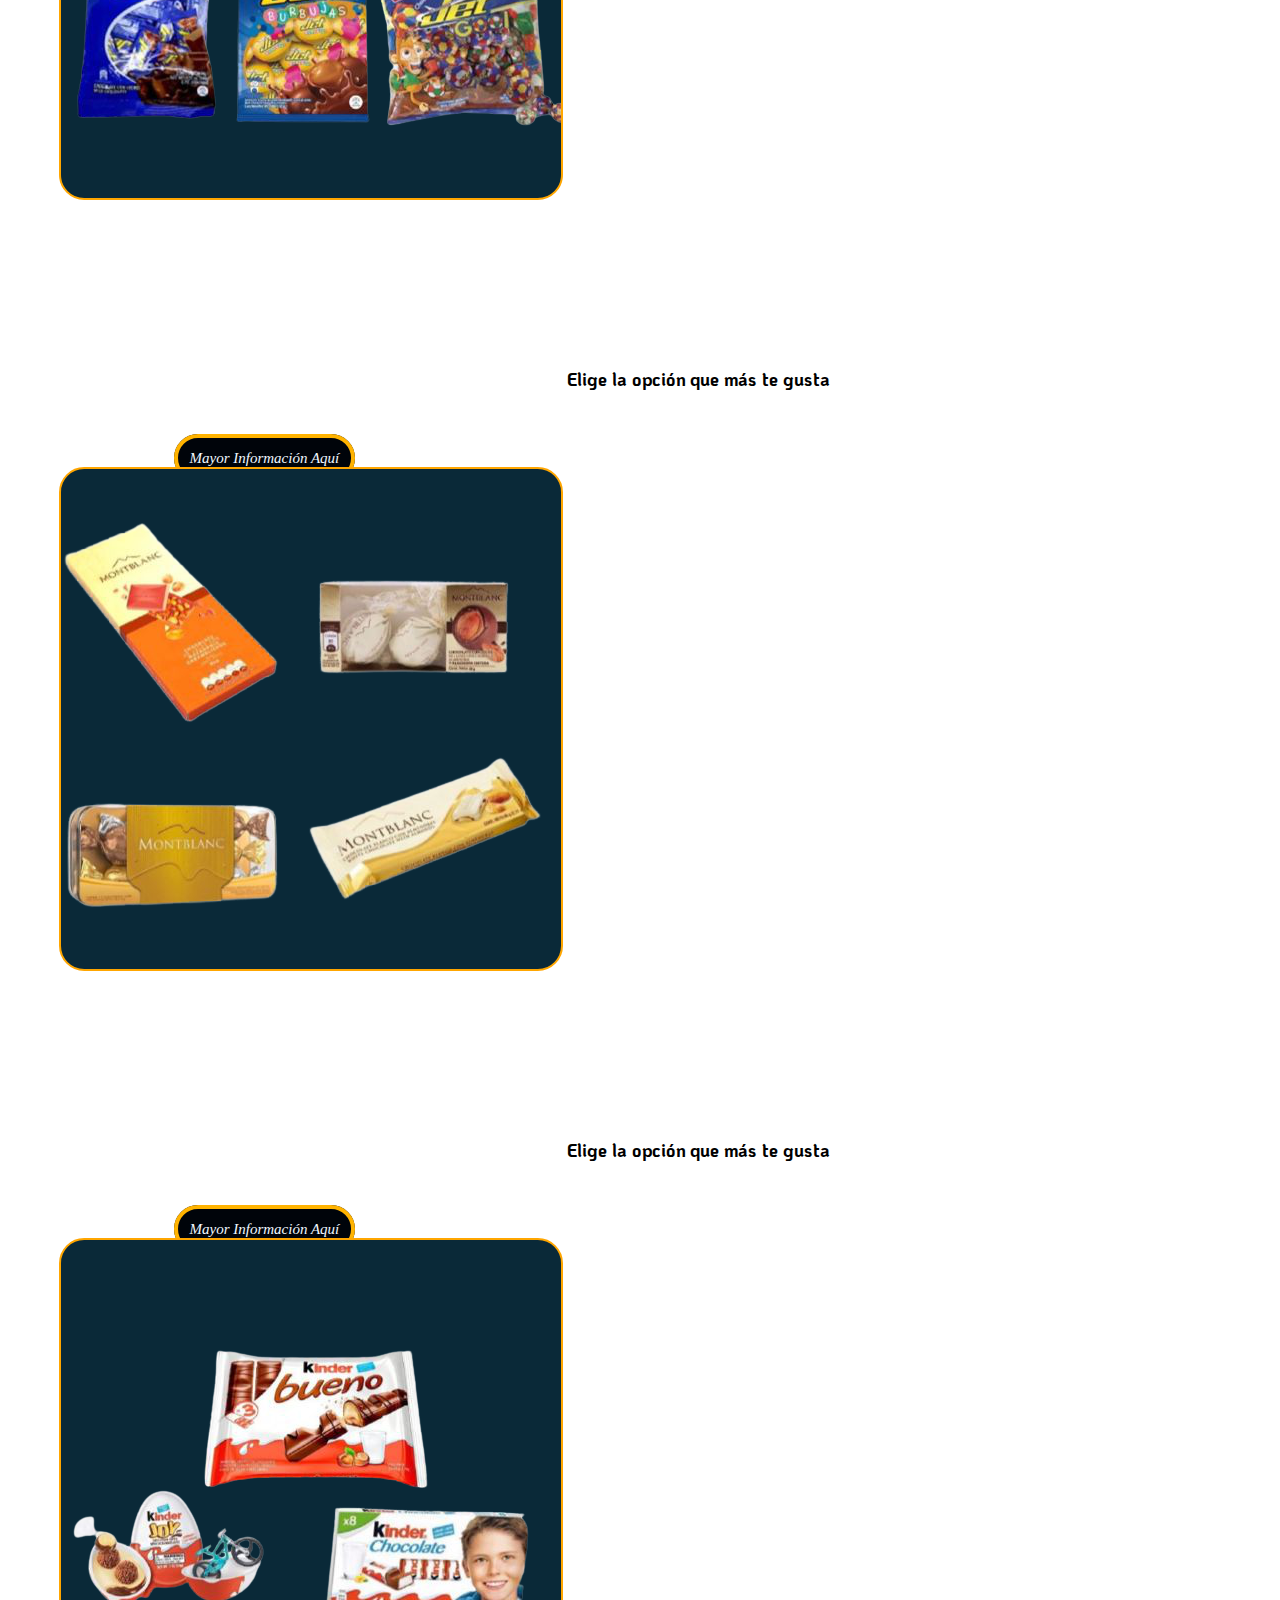
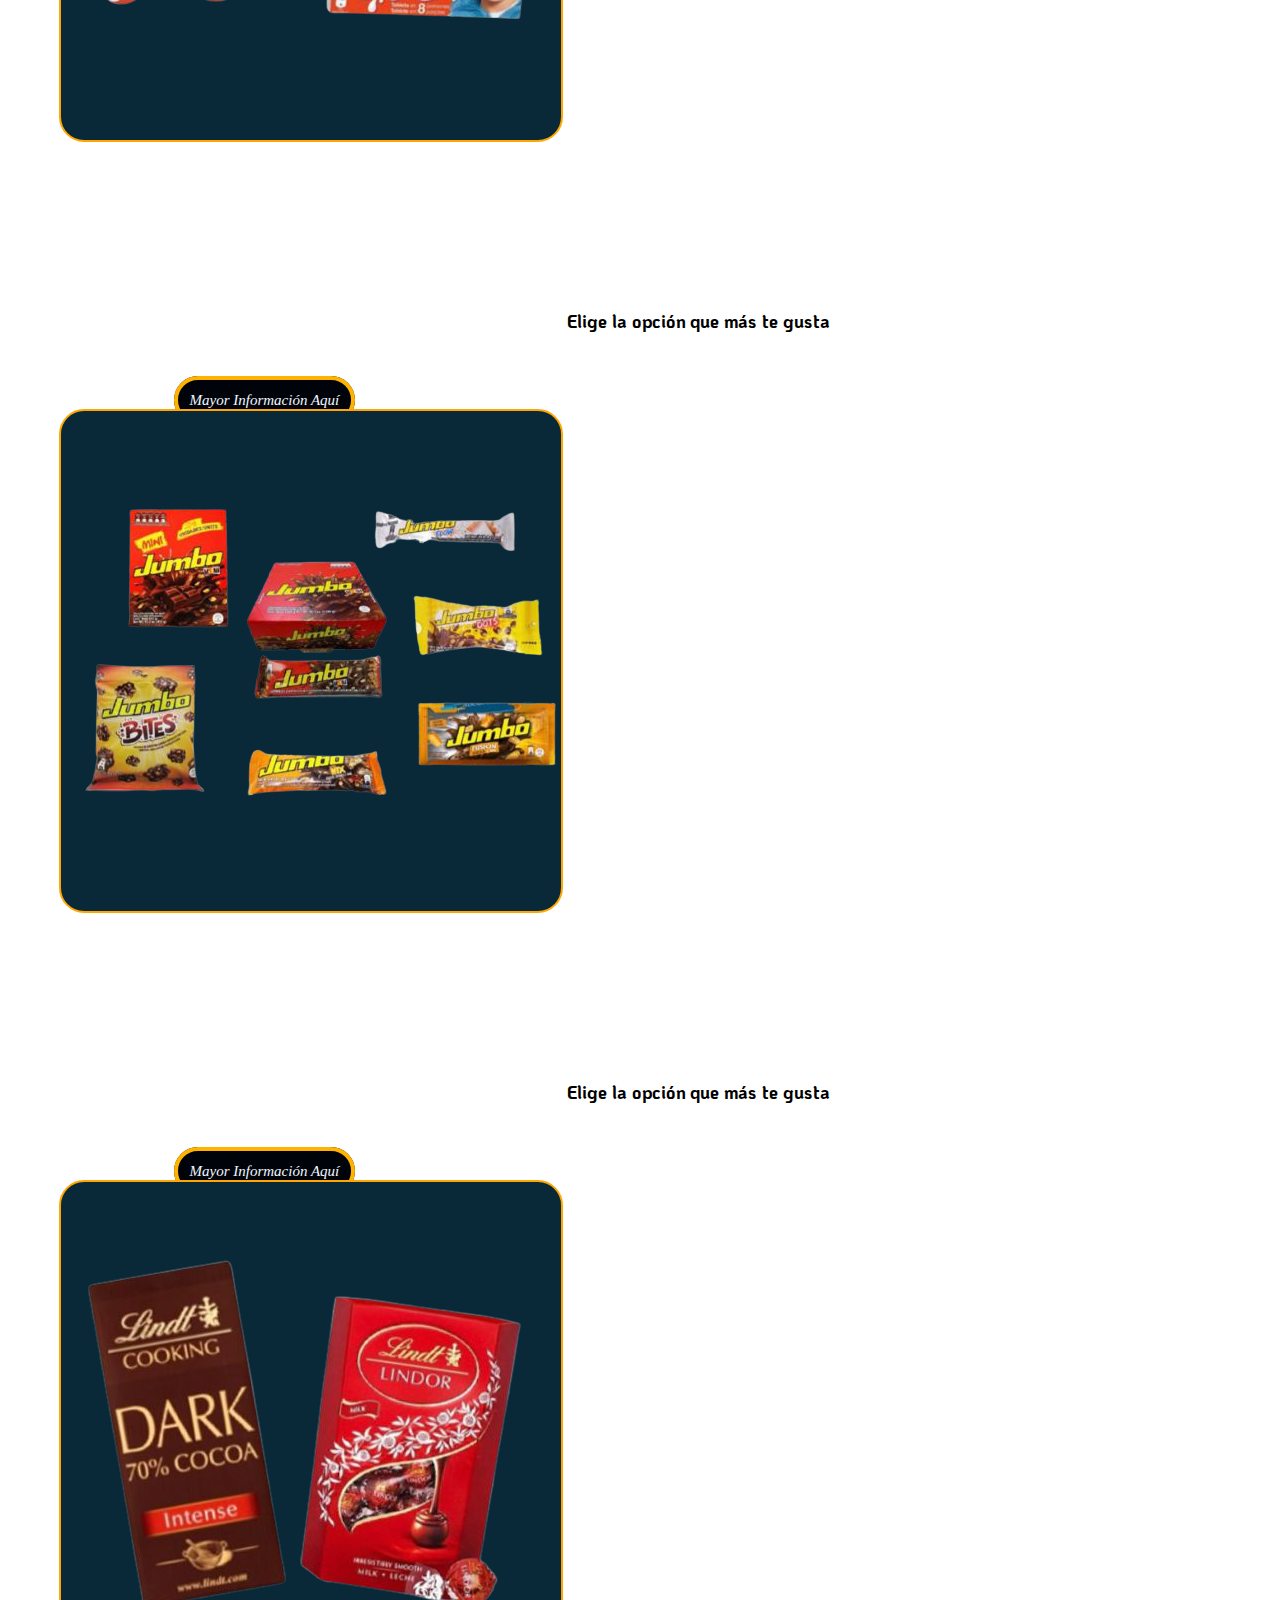
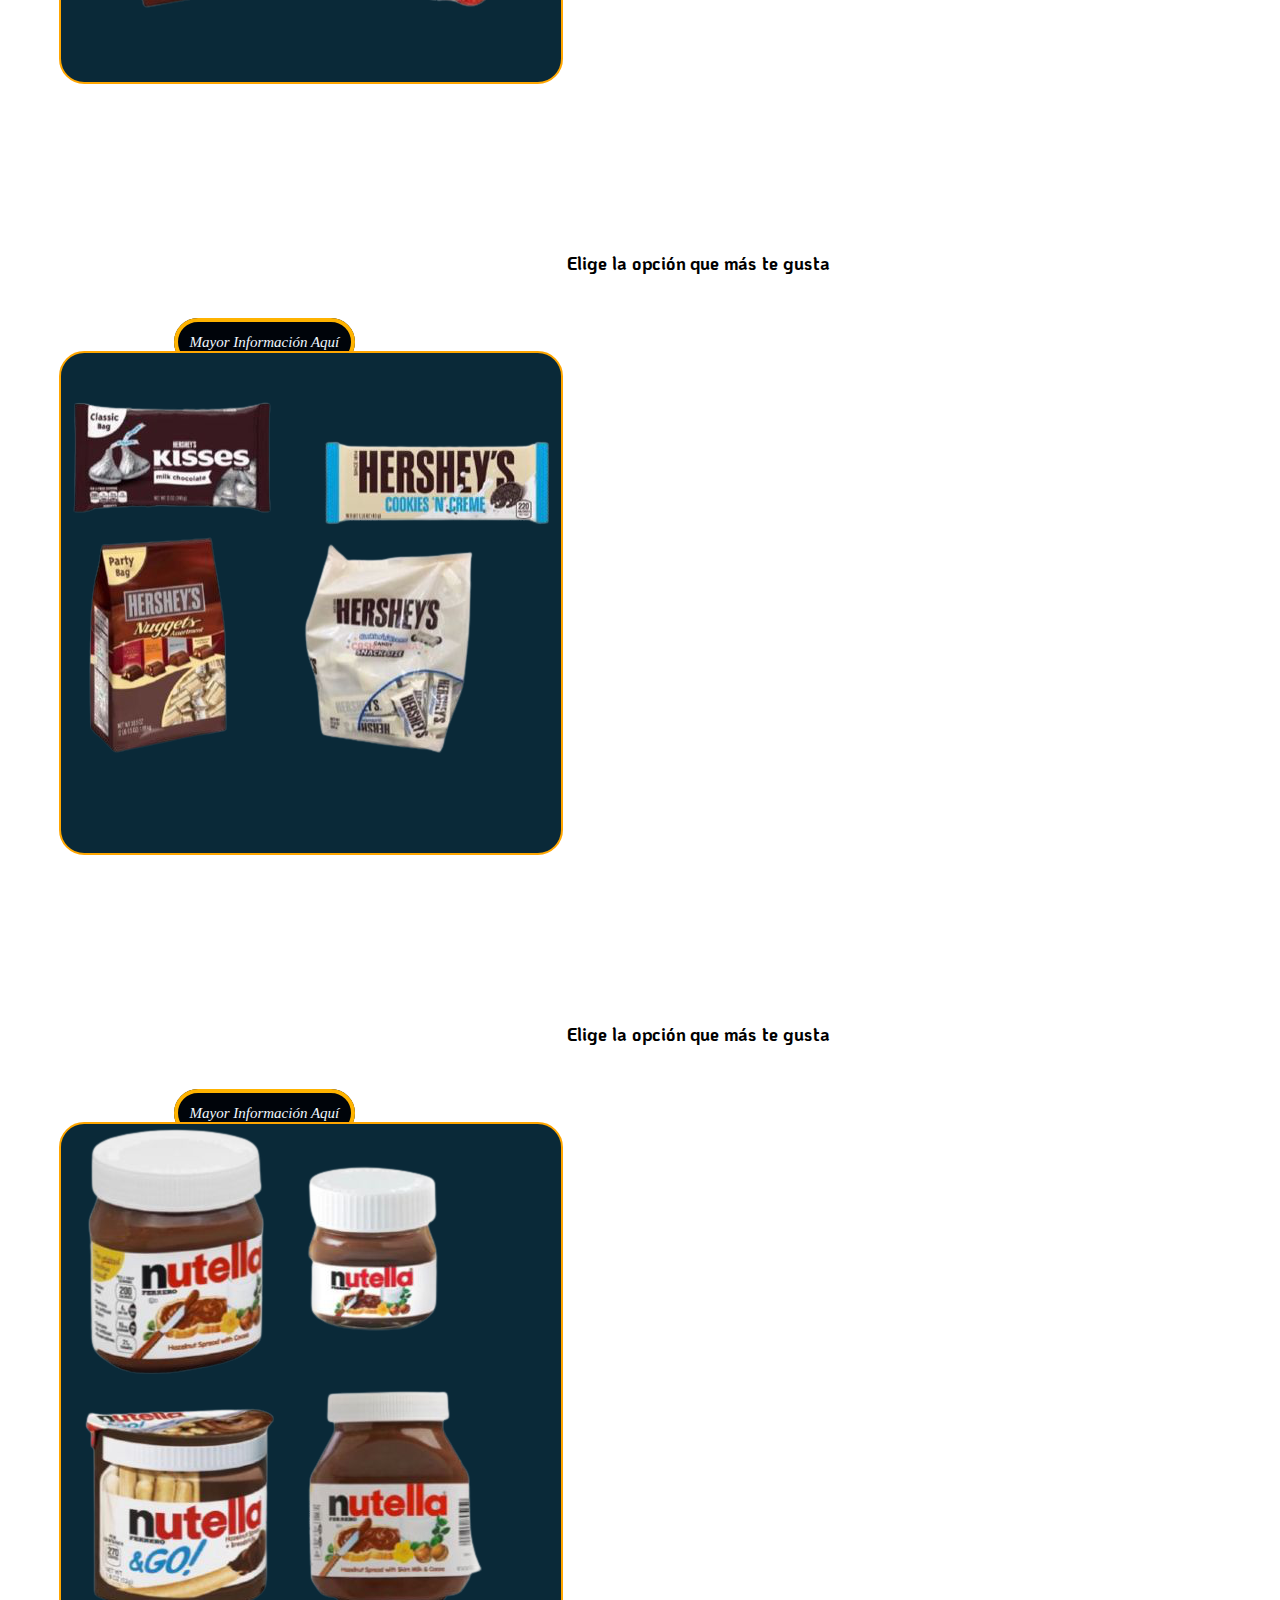
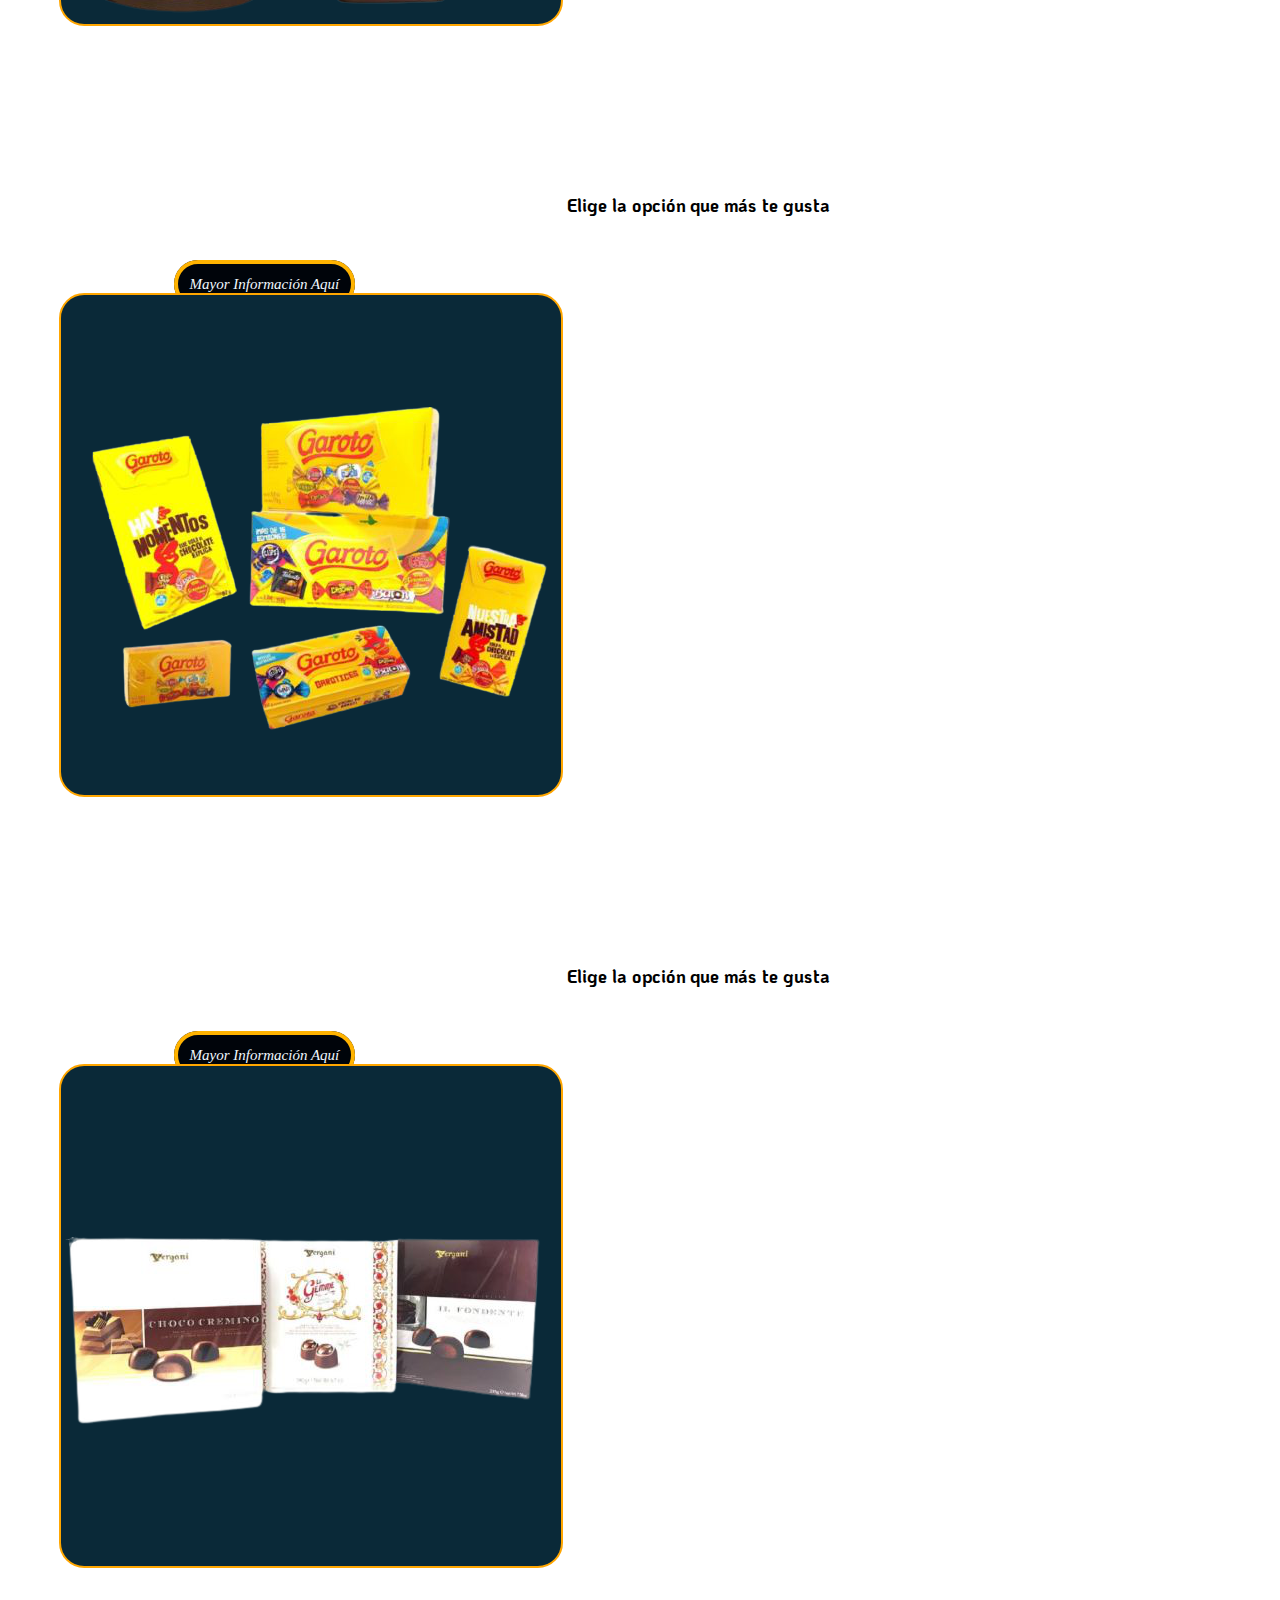
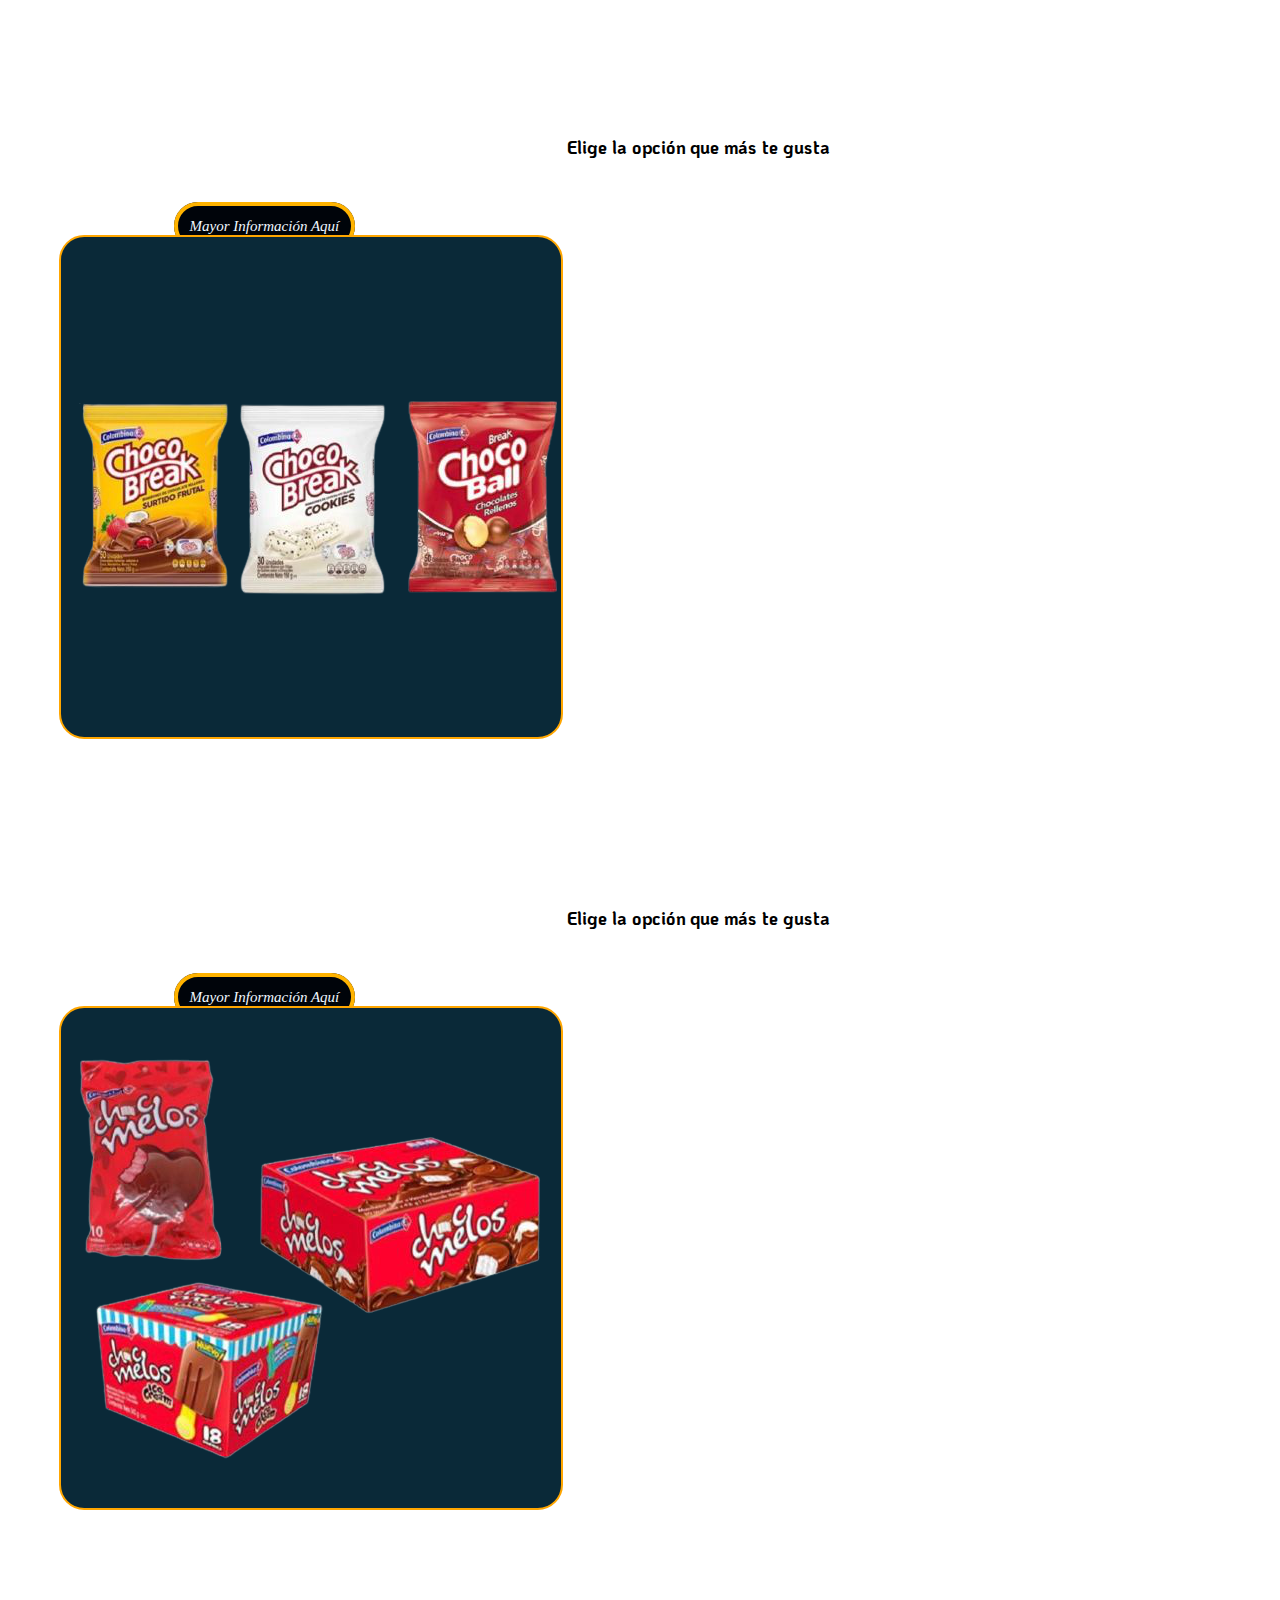
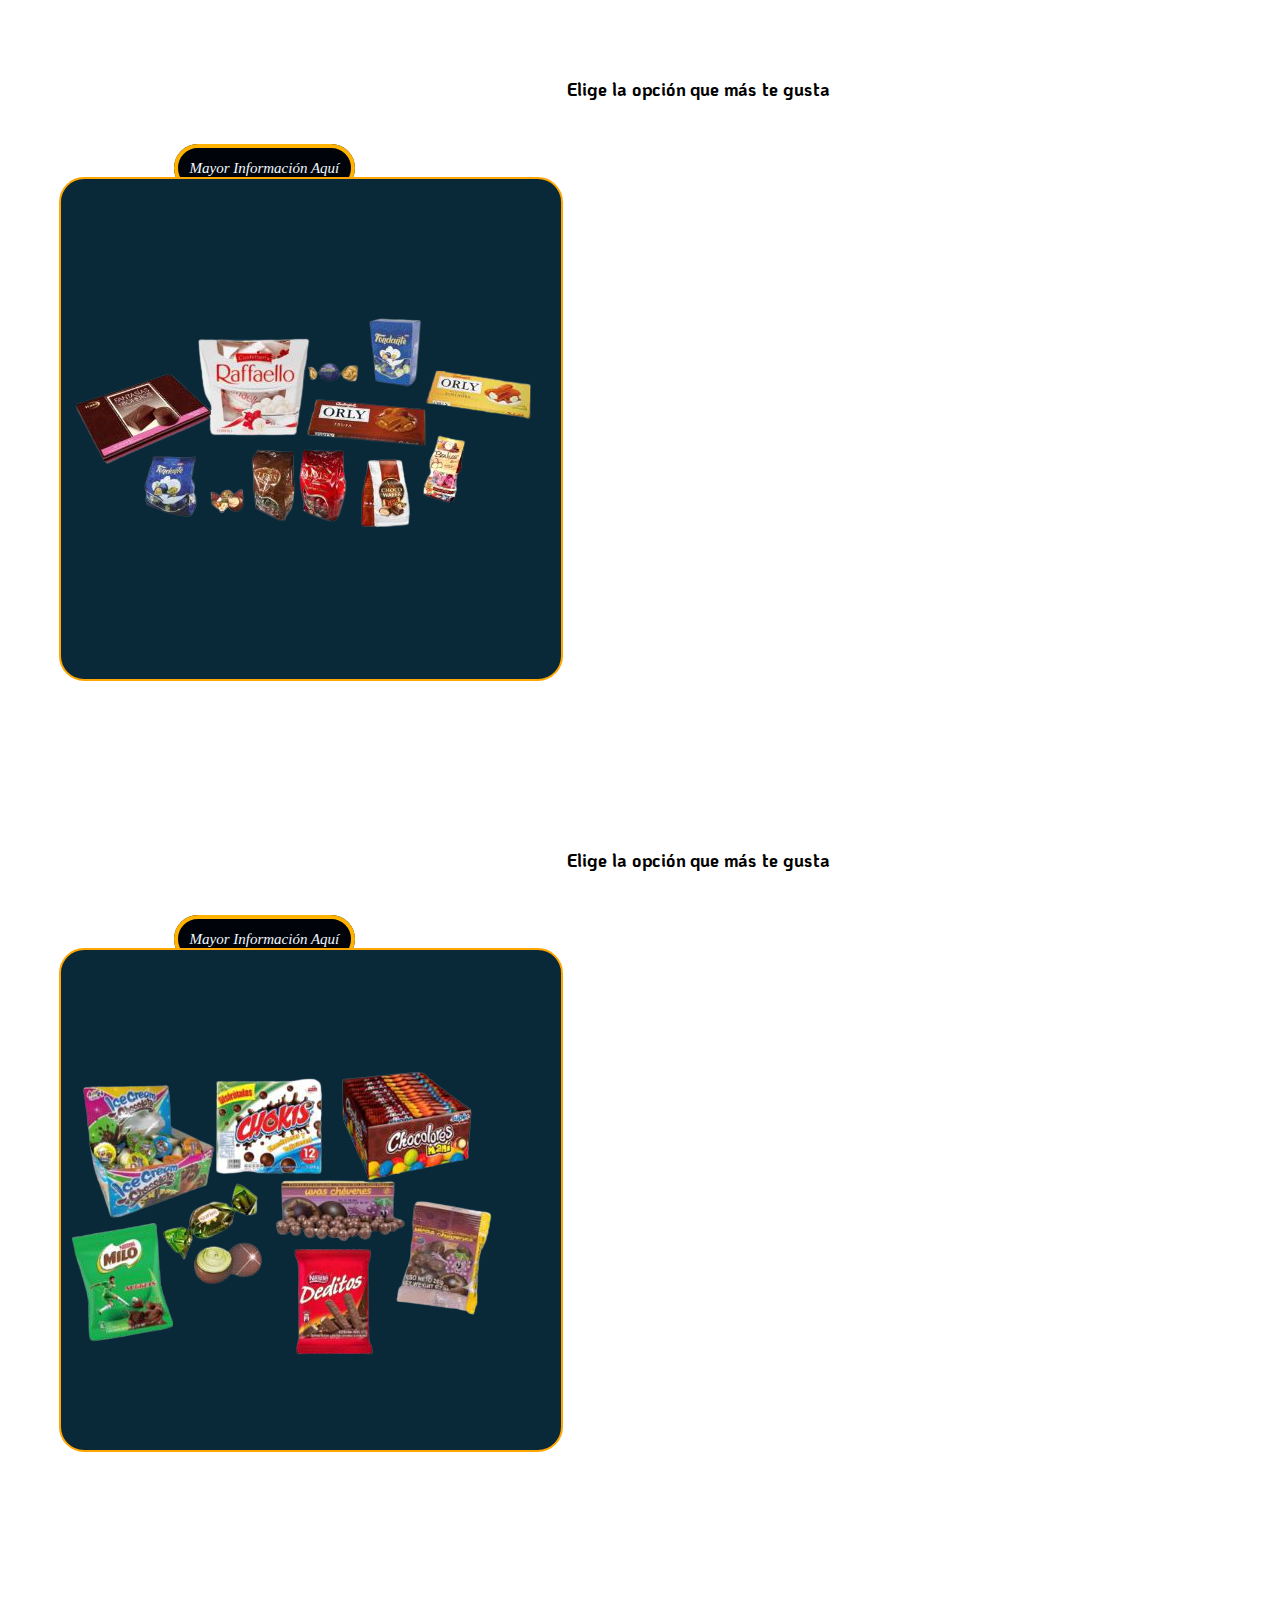
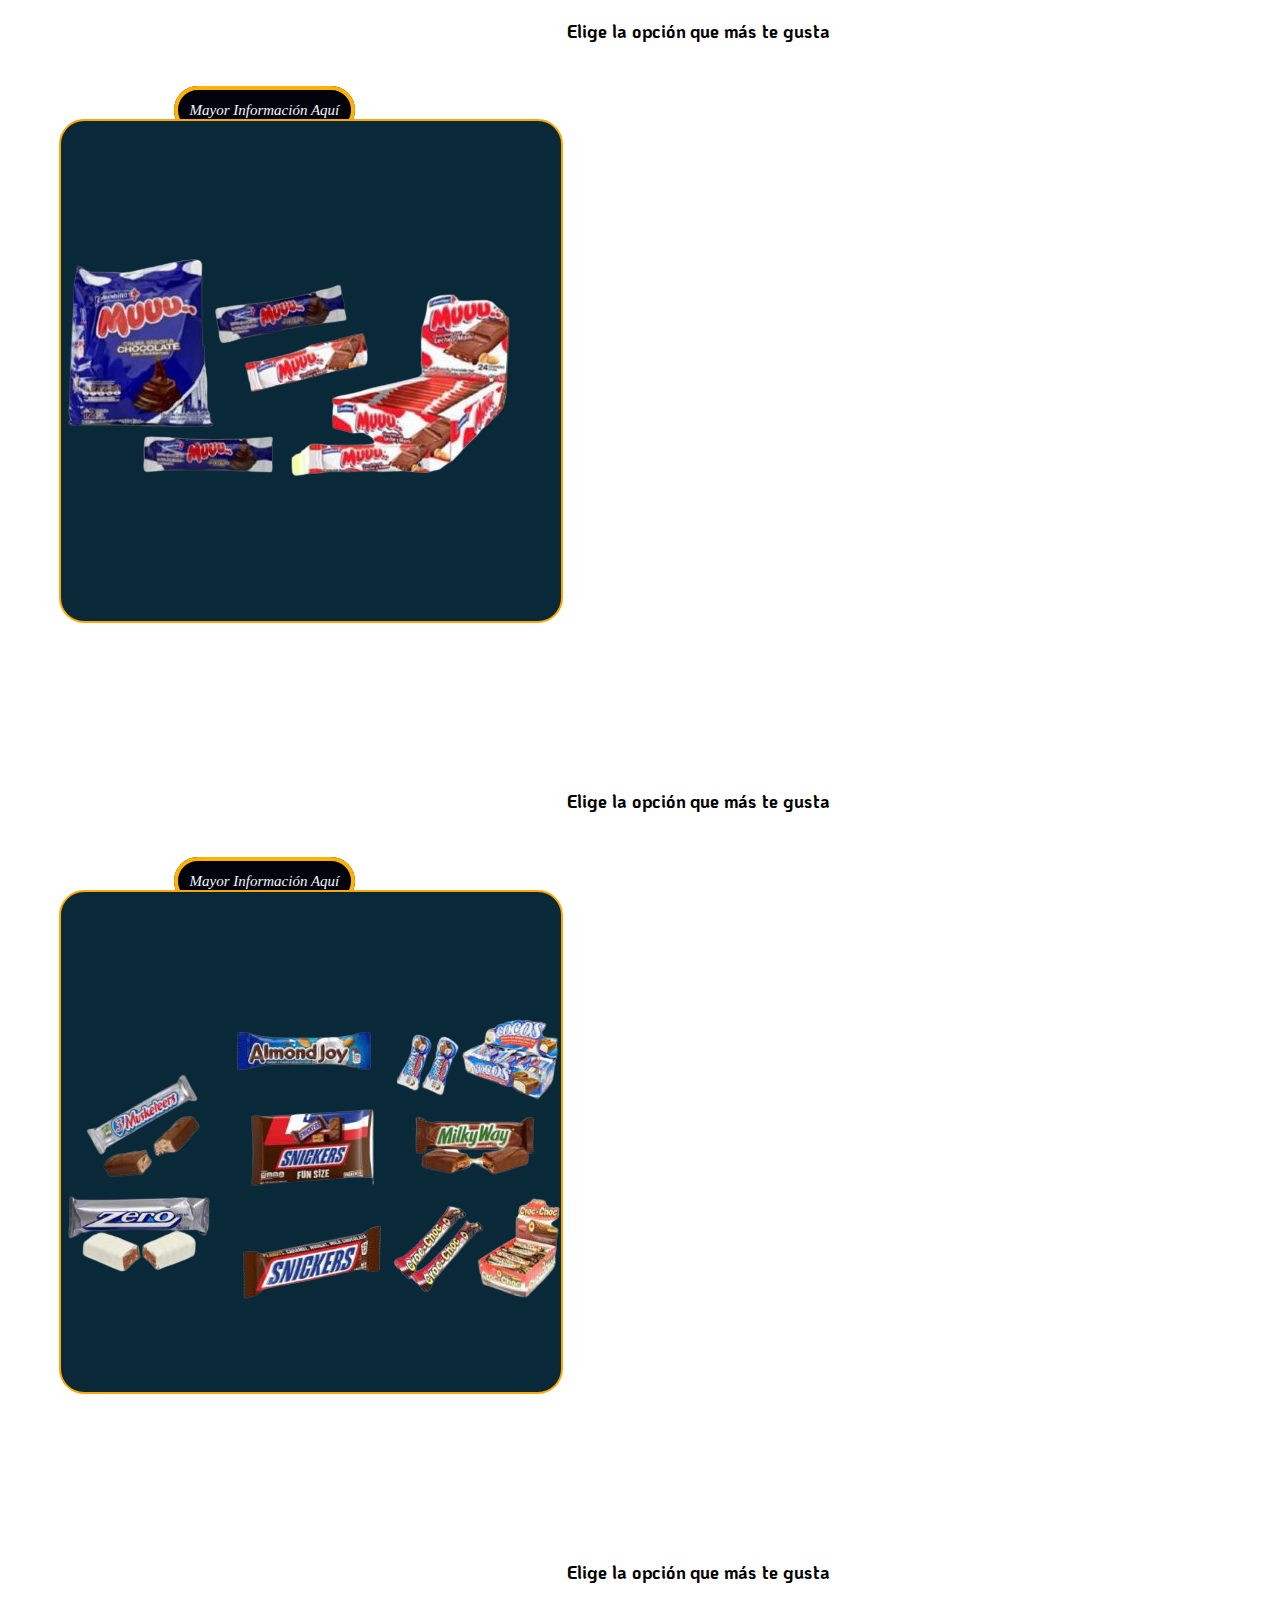
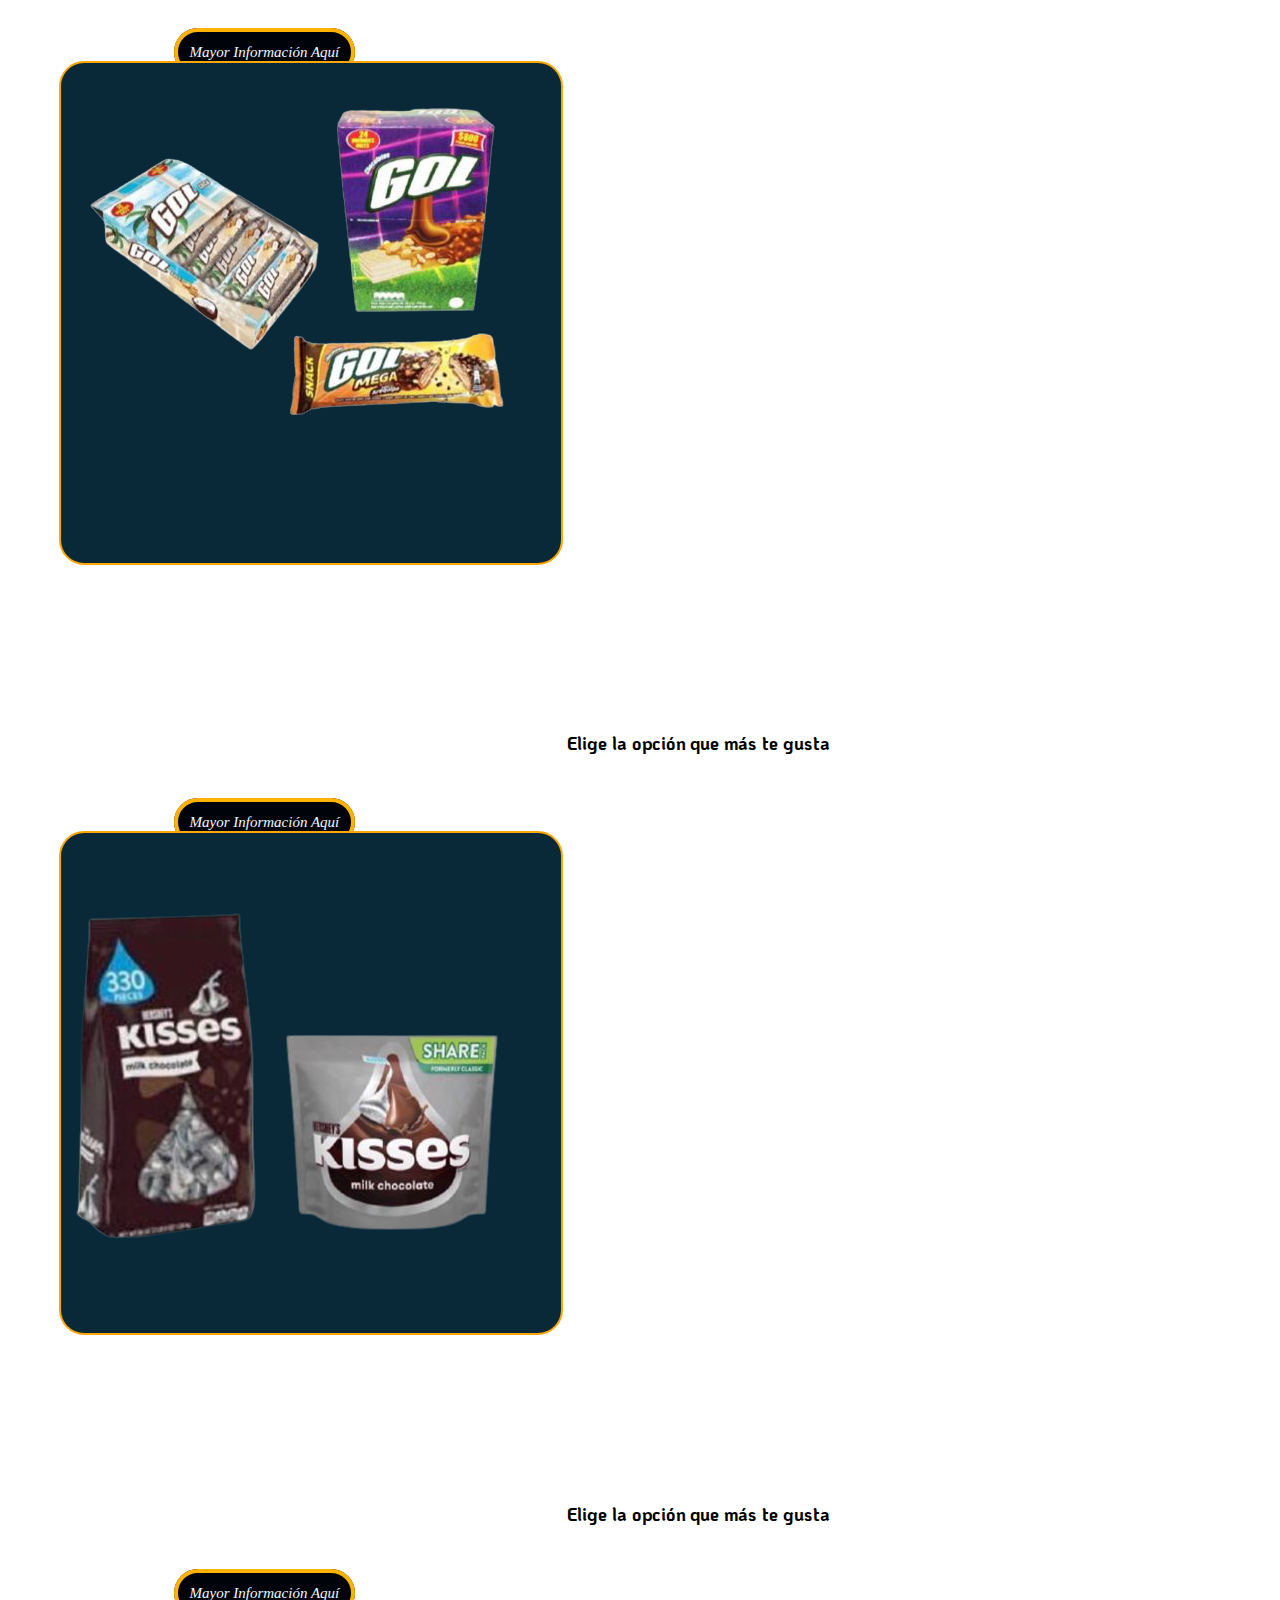
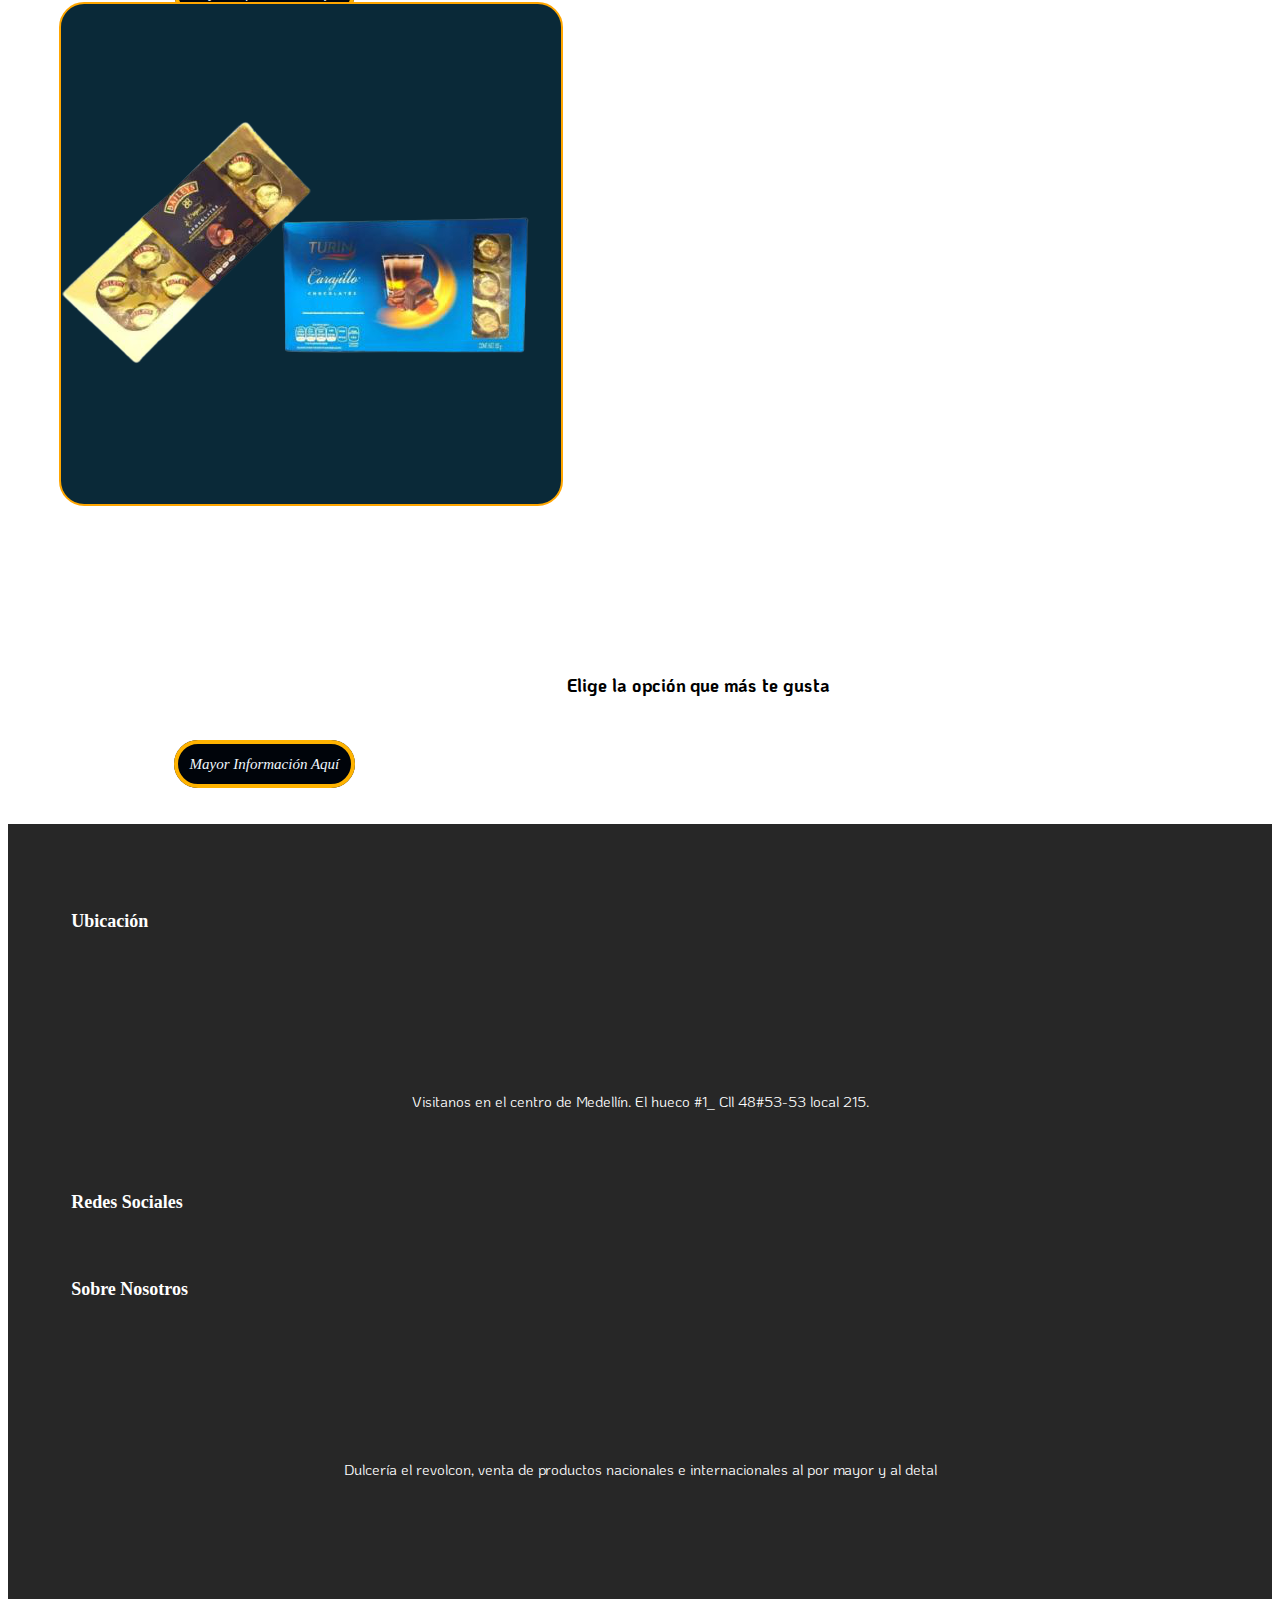
==== commit a8d8c8ad: "Ajustes" ====
--- a/chocolats.html
+++ b/chocolats.html
@@ -32,22 +32,22 @@
                                     <li class="nav-item">
                                         <a class="nav-link active" aria-current="page" href="http://localhost/Dulcer%c3%ada/D_el_revolcon/Dulceria.html">Inicio</a>
                                     <li class="nav-item">
-                                        <a class="nav-link" href="http://localhost/Dulcer%c3%ada/D_el_revolcon/#somos">Sobre Nosotros</a>
-                                    <li class="nav-item">
-                                        <a class="nav-link" href="http://localhost/Dulcer%c3%ada/D_el_revolcon/#portafolio">Nuestros Productos</a>
-                                    <li class="nav-item">
-                                        <a class="nav-link" href="http://localhost/Dulcer%c3%ada/D_el_revolcon/#contac">Contactanos</a>
+                                        <a class="nav-link" href="http://localhost/Dulcer%c3%ada/D_el_revolcon/Dulceria.html#somos">Sobre Nosotros</a>
+                                    <li class="nav-item">
+                                        <a class="nav-link" href="http://localhost/Dulcer%c3%ada/D_el_revolcon/Dulceria.html#portafolio">Nuestros Productos</a>
+                                    <li class="nav-item">
+                                        <a class="nav-link" href="http://localhost/Dulcer%c3%ada/D_el_revolcon/Dulceria.html#contac">Contactanos</a>
                                     <li class="nav-item dropdown">
                                         <a class="nav-link dropdown-toggle" href="#" id="navbarDropdownMenuLink" role="button" data-bs-toggle="dropdown" aria-expanded="false"> Categorias
                                             <ul class="dropdown-menu" aria-labelledby="navbarDropdownMenuLink">
-                                                <li><a class="dropdown-item" href="#">Saludables</a></li>
-                                                <li><a class="dropdown-item" href="#">Estucheria</a></li>
-                                                <li><a class="dropdown-item" href="#">Confiteria</a></li>
-                                                <li><a class="dropdown-item" href="#">Chocolates</a></li>
-                                                <li><a class="dropdown-item" href="#">Galletas</a></li>
-                                                <li><a class="dropdown-item" href="#">Frutos Secos</a></li>
-                                                <li><a class="dropdown-item" href="#">Licores y Bebidas</a></li>
-                                                <li><a class="dropdown-item" href="#">Mucho más</a></li>
+                                                <li><a class="dropdown-item" href="http://localhost/Dulcer%c3%ada/D_el_revolcon/Saludables.html">Saludables</a></li>
+                                                <li><a class="dropdown-item" href="http://localhost/Dulcer%c3%ada/D_el_revolcon/estucheria.html">Estucheria</a></li>
+                                                <li><a class="dropdown-item" href="http://localhost/Dulcer%c3%ada/D_el_revolcon/confiteria.html">Confiteria</a></li>
+                                                <li><a class="dropdown-item" href="http://localhost/Dulcer%c3%ada/D_el_revolcon/chocolats.html">Chocolates</a></li>
+                                                <li><a class="dropdown-item" href="http://localhost/Dulcer%c3%ada/D_el_revolcon/Galletas.html">Galletas</a></li>
+                                                <li><a class="dropdown-item" href="http://localhost/Dulcer%c3%ada/D_el_revolcon/Frutos_secos.html">Frutos Secos</a></li>
+                                                <li><a class="dropdown-item" href="http://localhost/Dulcer%c3%ada/D_el_revolcon/licores.html">Licores y Bebidas</a></li>
+                                                <li><a class="dropdown-item" href="http://localhost/Dulcer%c3%ada/D_el_revolcon/Muchomas.html">Mucho más</a></li>
                                             </ul>
                                         </a>
                                     </li>
@@ -74,7 +74,6 @@
                     <img class="img-fluid" src="Imagenes/Chocolates/Ferrero_rocher-removebg-preview.png" alt="">
                     <p class="card-text"><b>Elige la opción que más te gusta</b></p>
                     <a class="boton" href="https://api.whatsapp.com/send/?phone=573148499905&text=Hola, quisiera tener mayor información sobre los chocolates y demás productos"role="button"><i>Mayor Información Aquí</i></a>
-
                 </div>
                 <div class="col-md-4 col-lg-3 my-5 mb-3">
                     <img class="img-fluid" src="Imagenes/Chocolates/Jet-removebg-preview.png" alt="">
@@ -183,10 +182,10 @@
                 <div class="col-lg-4">
                     <h4>Redes Sociales</h4>
                     <div>
-                        <img src="imagenes/instagram.png" alt="">
-                        <img src="imagenes/facebook-removebg-preview.png" alt="">
+                        <a href="https://www.instagram.com/dulceriarevolcon/?hl=es"><img src="imagenes/instagram.png" alt=""></a>
+                        <a href="https://www.facebook.com/dulceria_el_revolcon-101704414874880"><img src="imagenes/facebook-removebg-preview.png" alt=""></a>
                         <img src="imagenes/twitwer-removebg-preview.png" alt="">
-                        <img src="imagenes/whatapp.png" alt="">
+                        <a href="https://api.whatsapp.com/send/?phone=573148499905&text&app_absent=0"><img src="imagenes/whatsapp.png" alt=""></a>
                     </div>
                 </div>
                 <div class="col-lg-4">
--- a/tiendaV.css
+++ b/tiendaV.css
@@ -1,5 +1,5 @@
 .navbar {
-  background-color: rgb(18, 51, 66);
+  background-color: rgb(17, 54, 73);
 }
 
 .logo {
@@ -19,27 +19,21 @@
 .nav-link {
   font-size: 18px;
   font-family: 'PT Sans', sans-serif;
-  margin: 15px 90px 6px 0px;
+  margin: 15px 80px 6px 0px;
 }
-
 
 .inicio {
     background-color: rgb(0, 0, 0);
     width: 100%;
-    
 }
 
+
 .img-fluid {
-    background-color: black;
+    background-color: rgb(10, 41, 56);
     border-radius: 5%;
     border: rgb(255, 166, 0) 2px solid;
   }
 
-
-.social-icon {
-  height: 50px;
-  margin: 0 3px;
-}
 
 
 .ondas {
@@ -110,6 +104,7 @@
   border-radius: 35px;
   border: rgb(255, 179, 0) 4px solid;
   margin-left: 115px;
+  padding: 12px;
   font-size: 15px;
  
 }
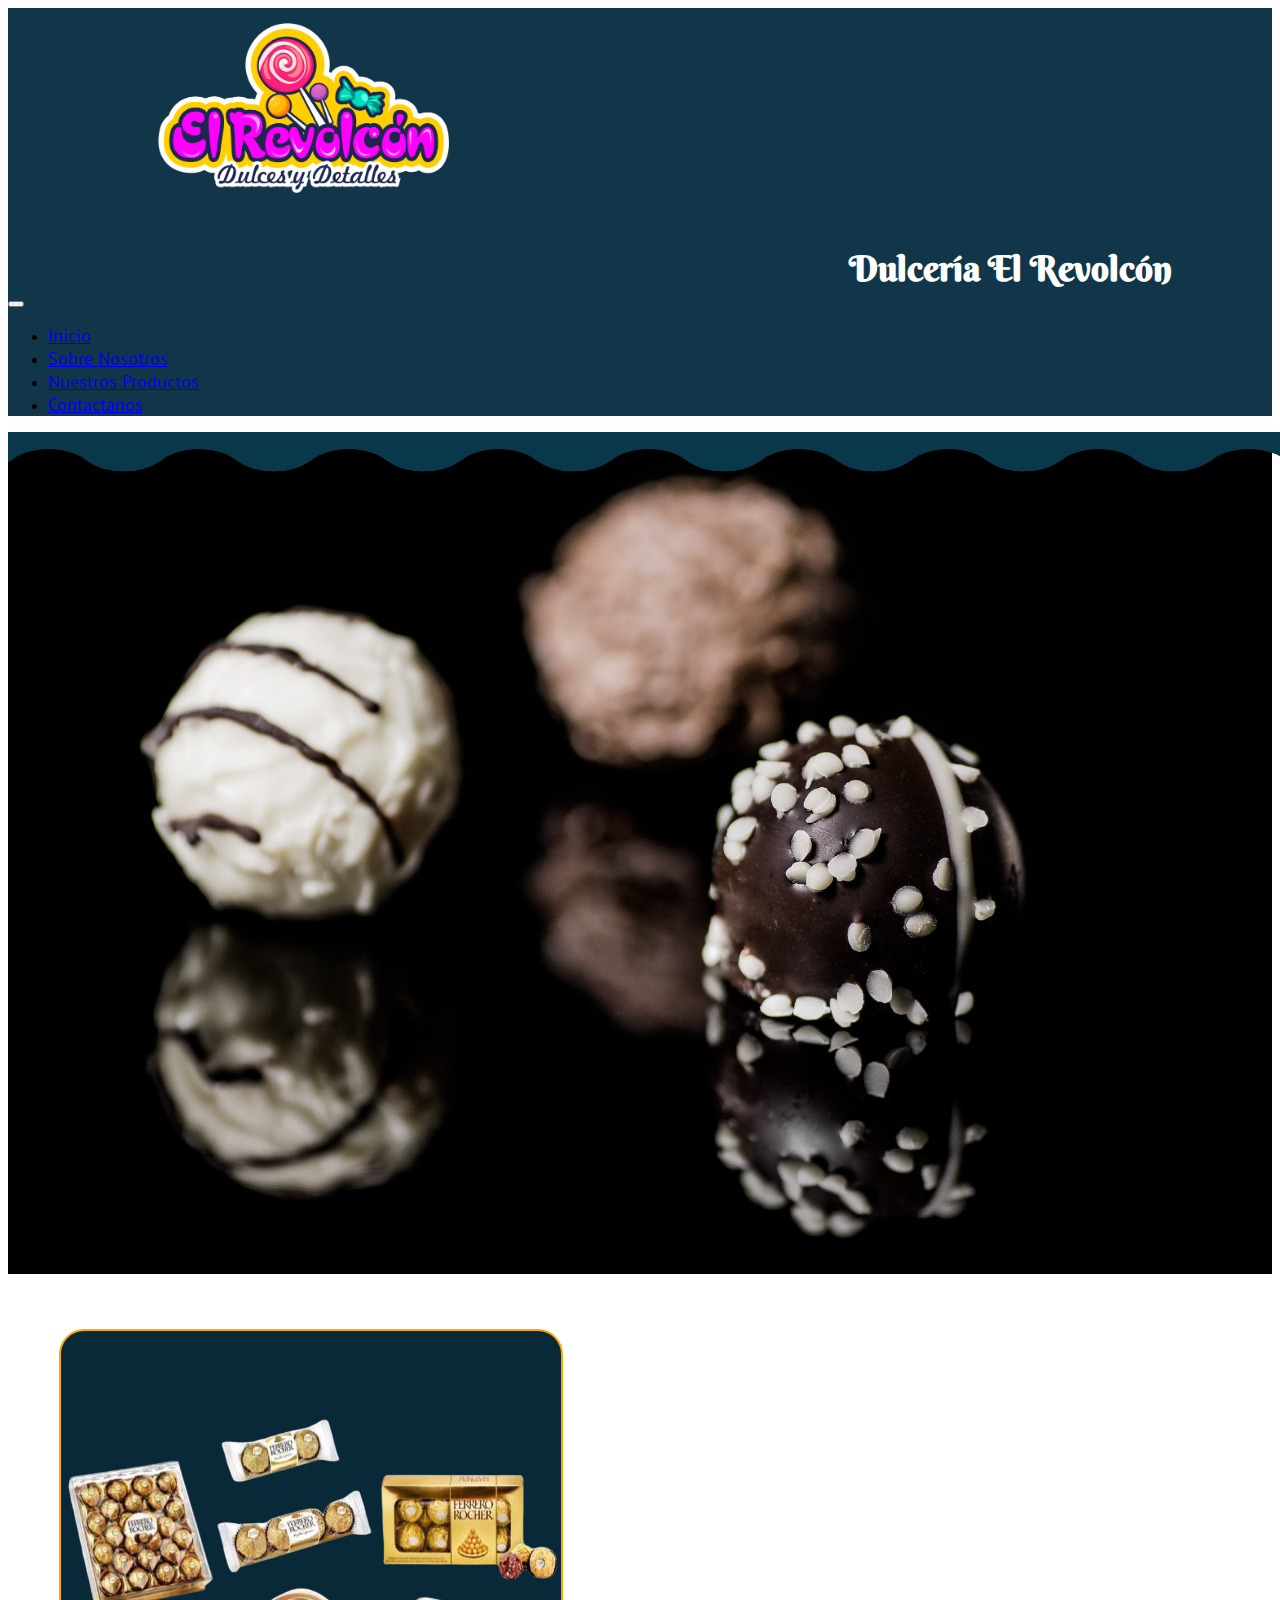
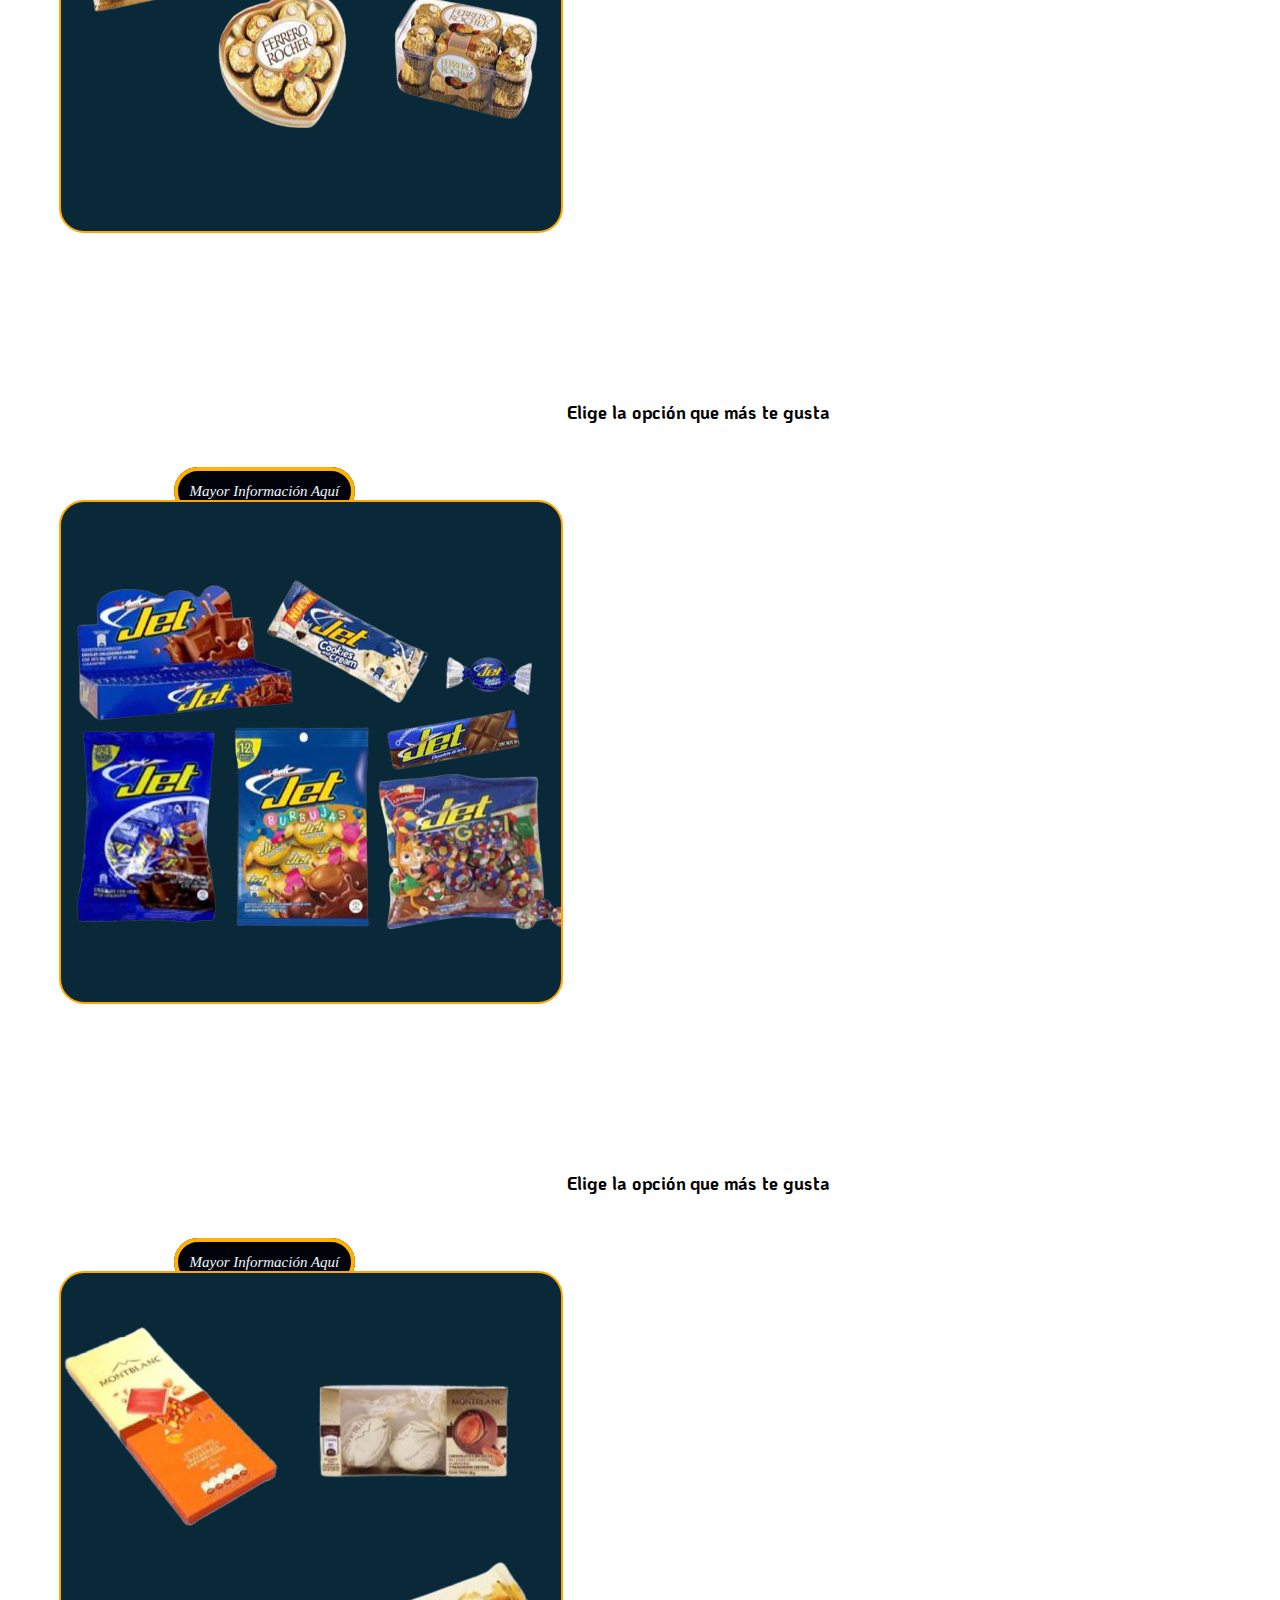
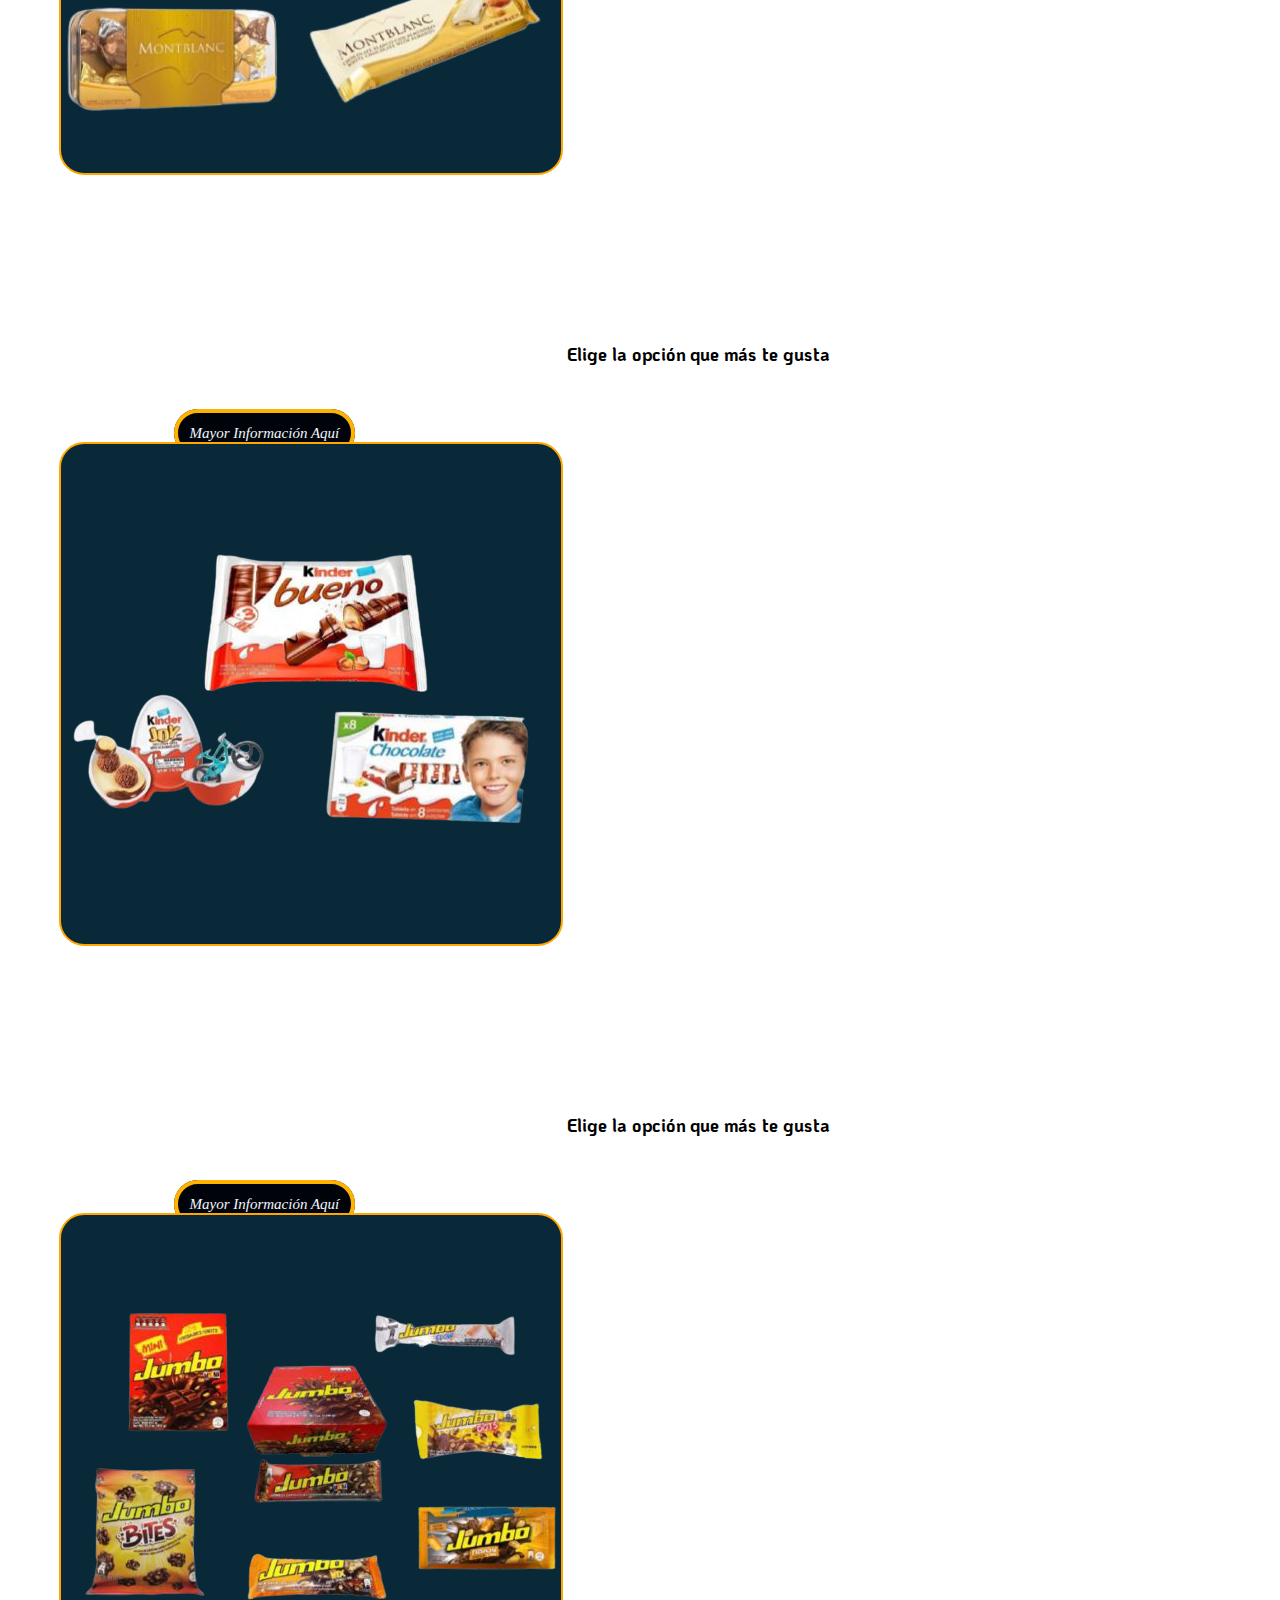
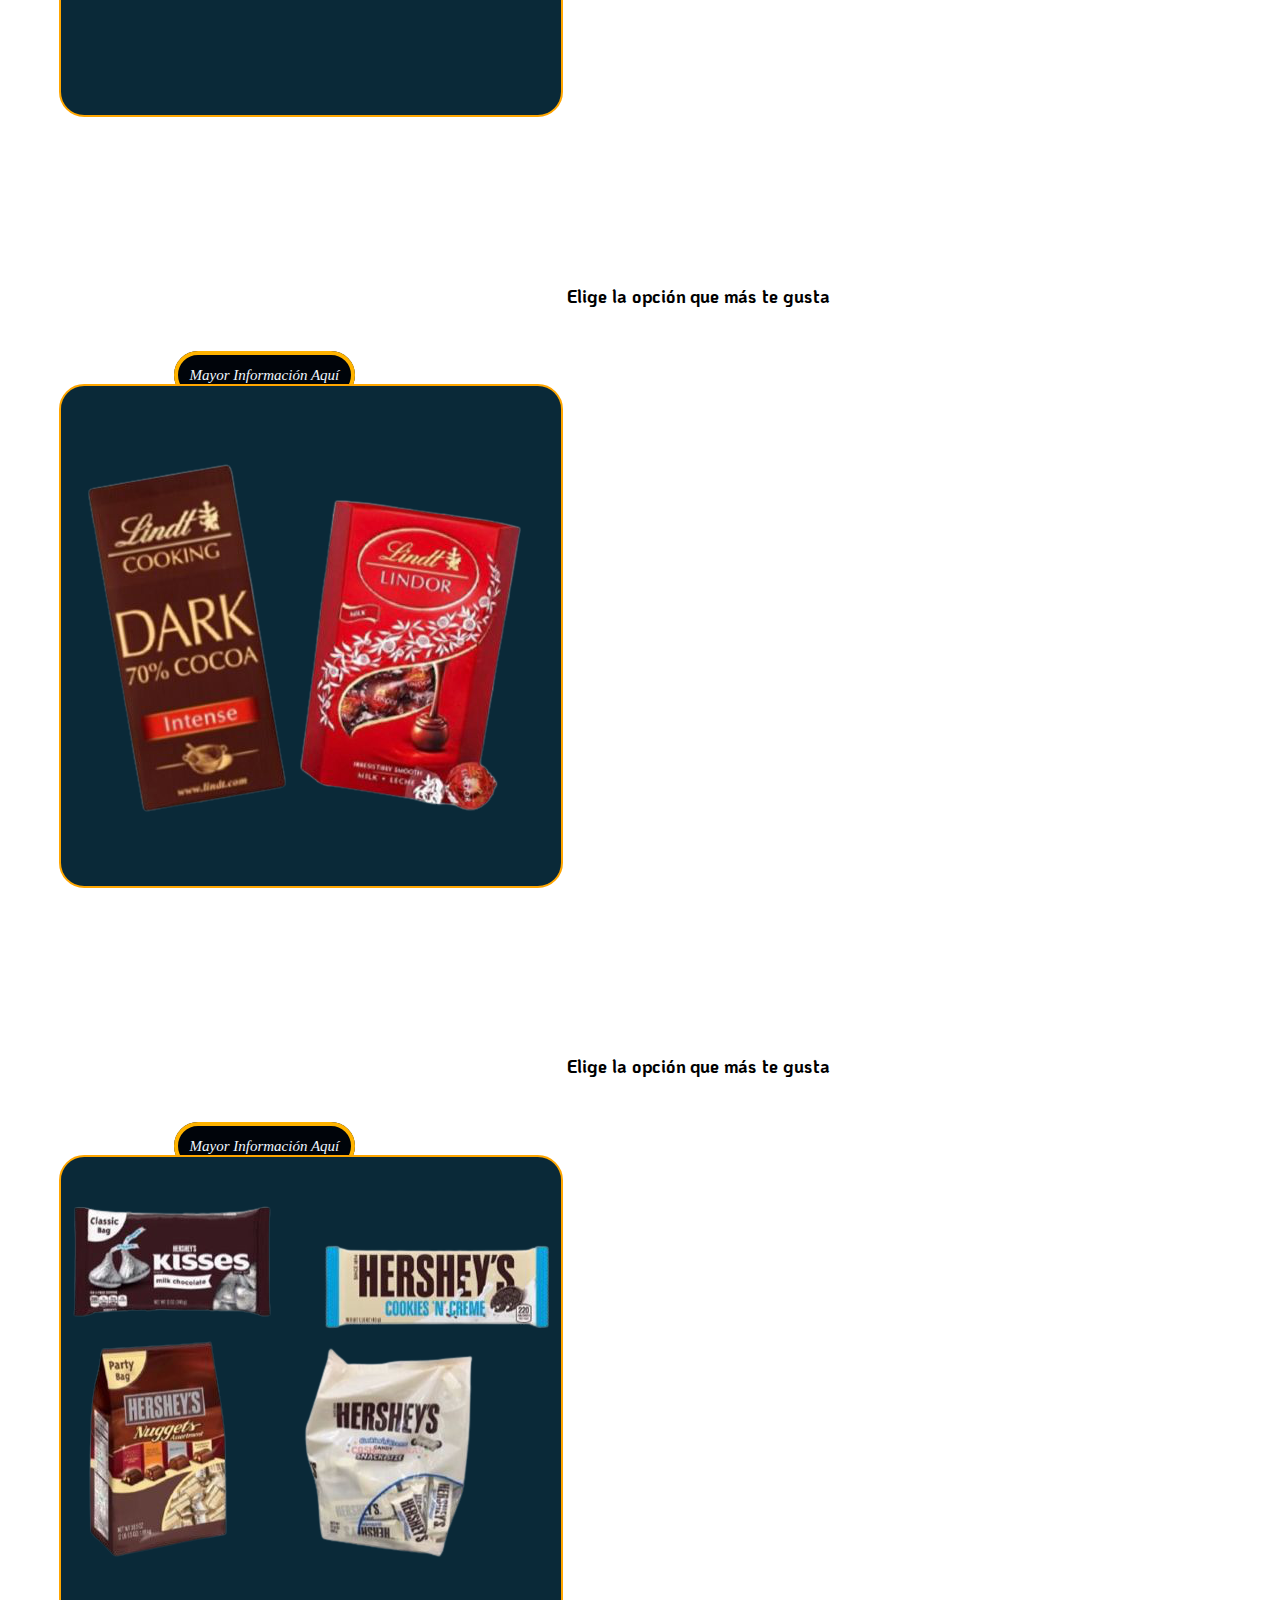
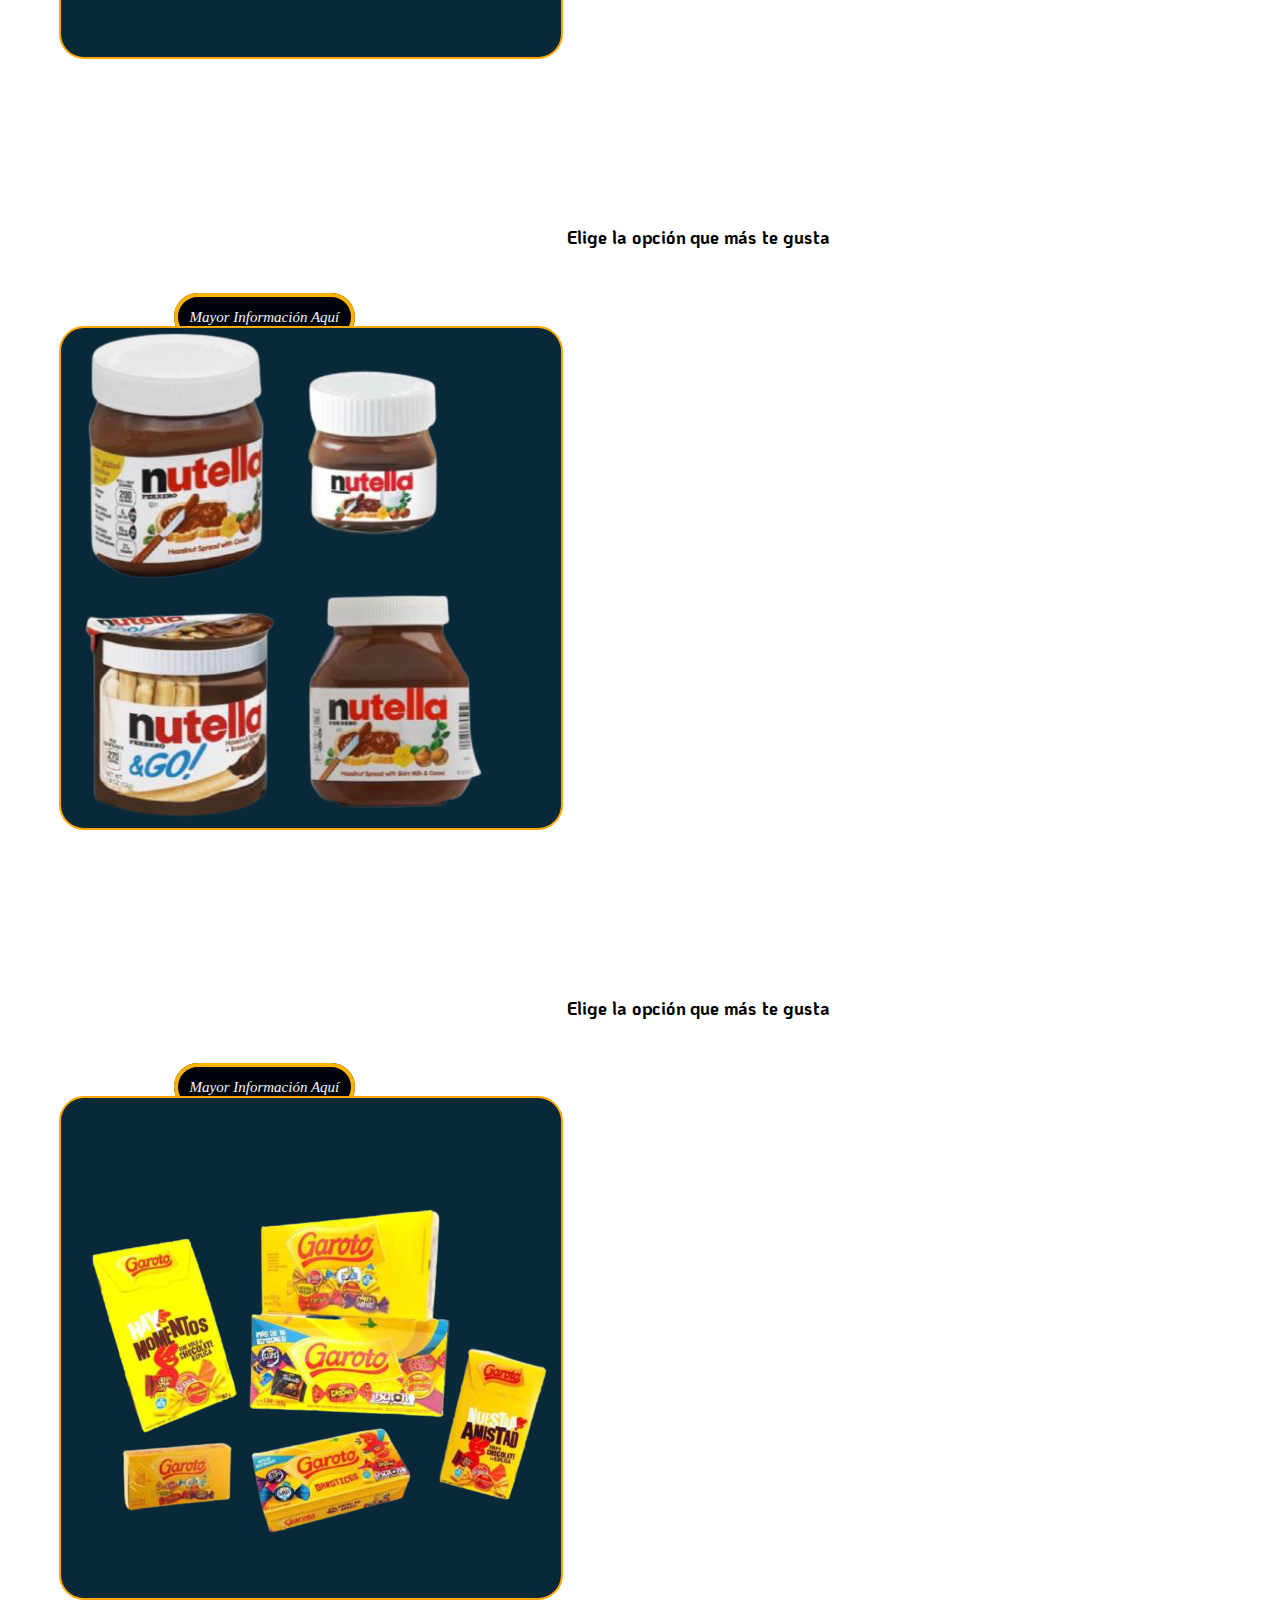
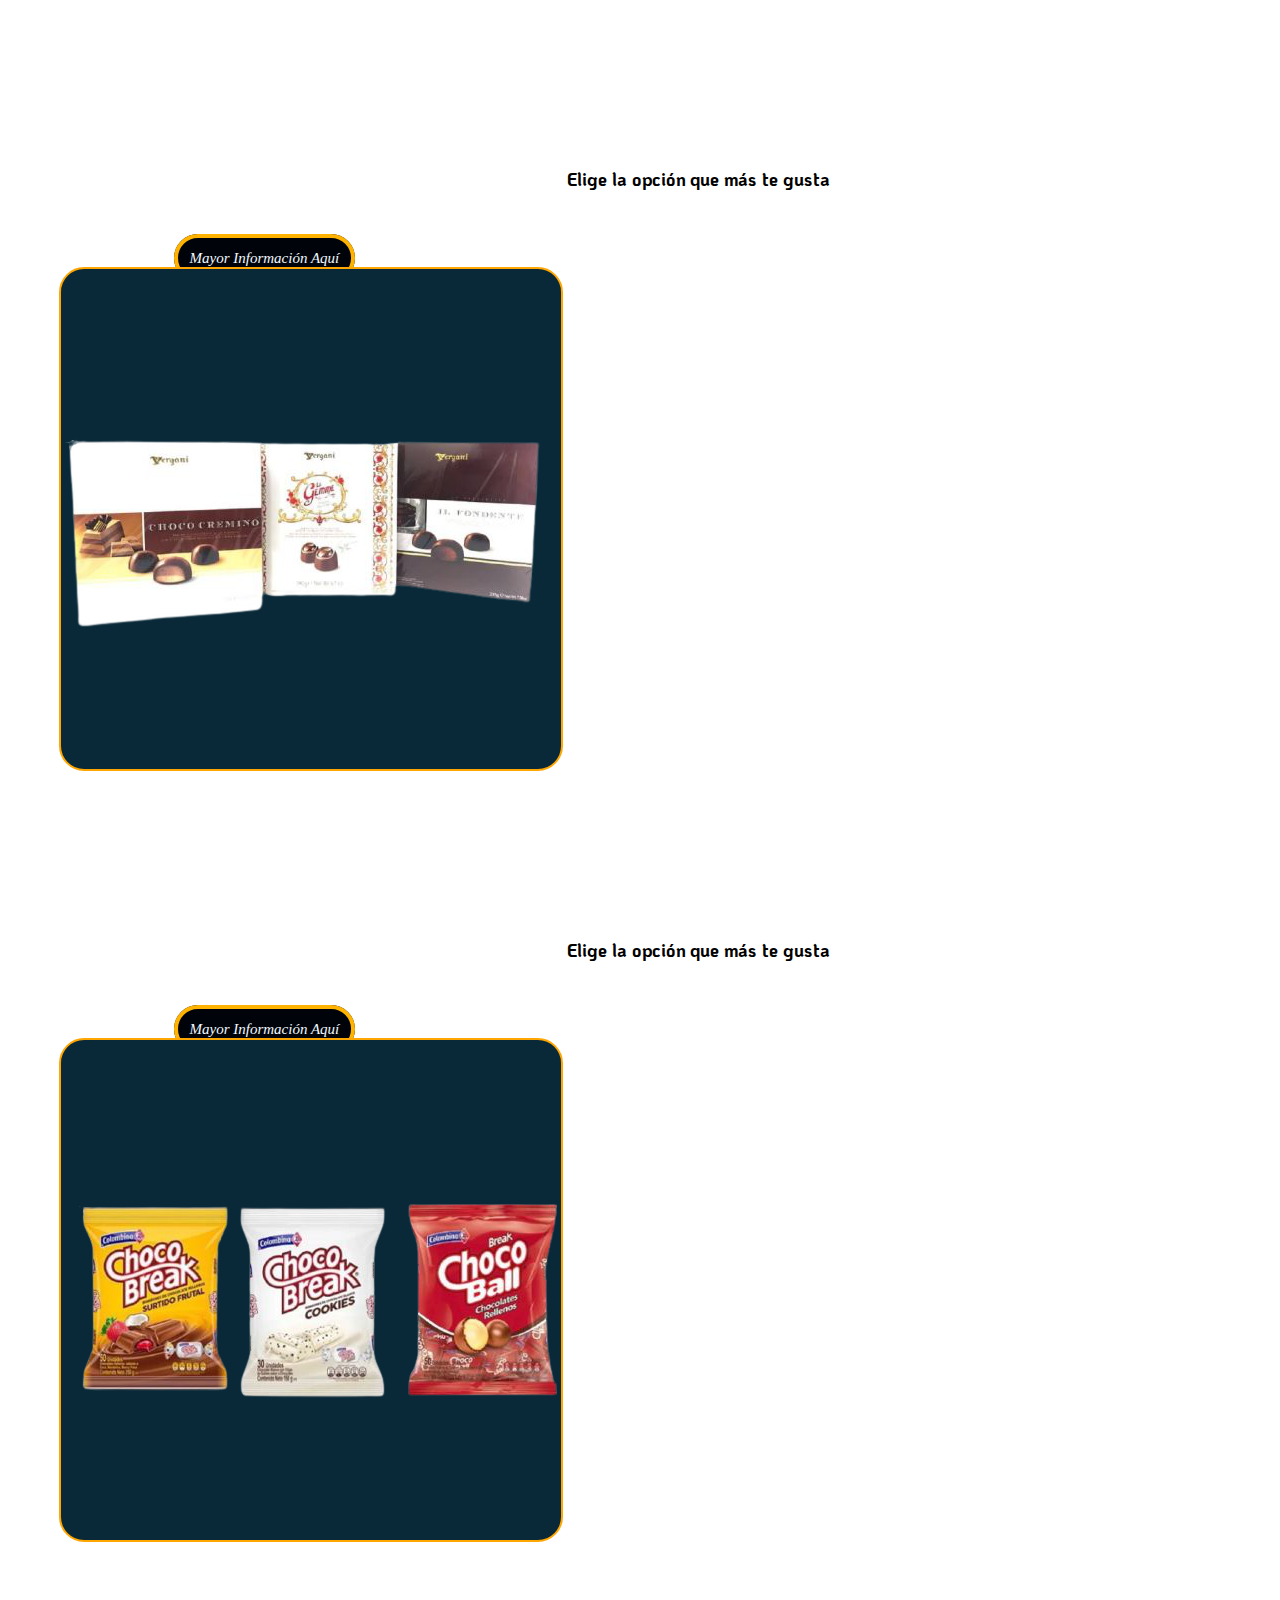
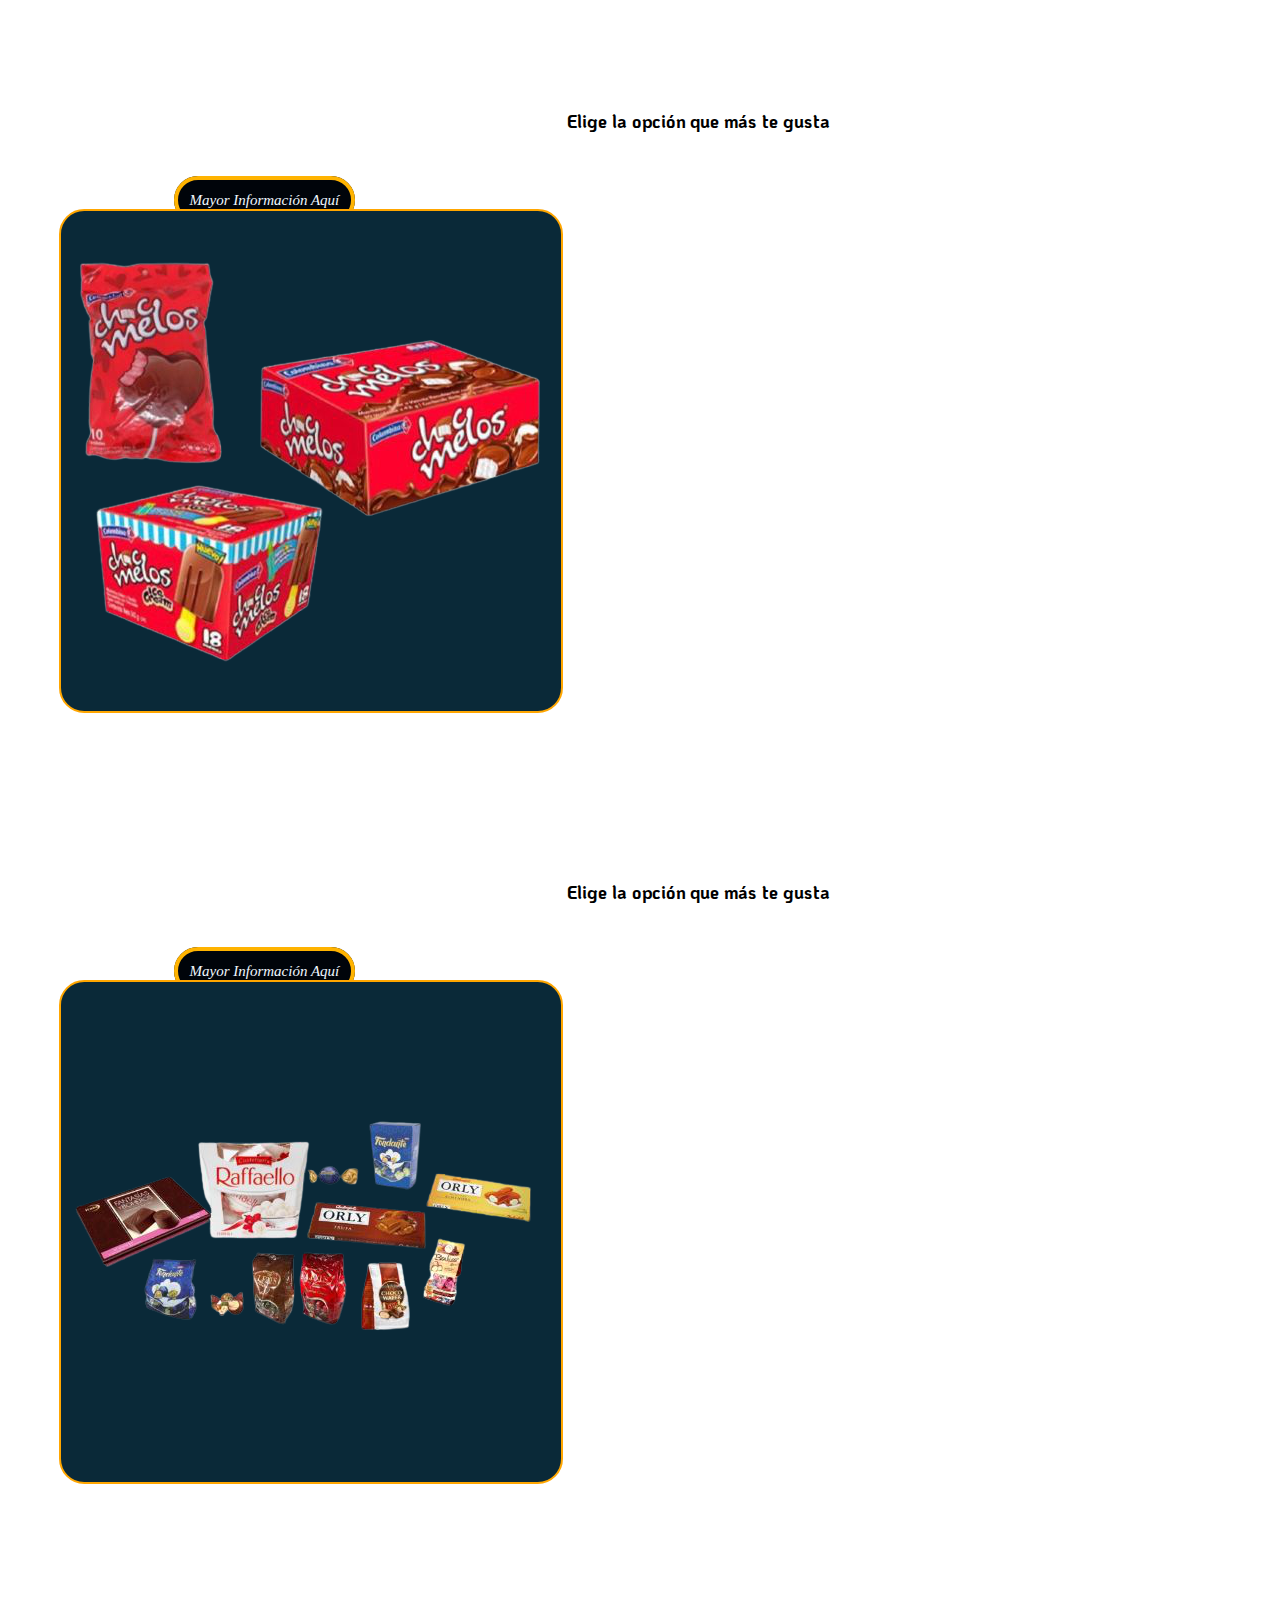
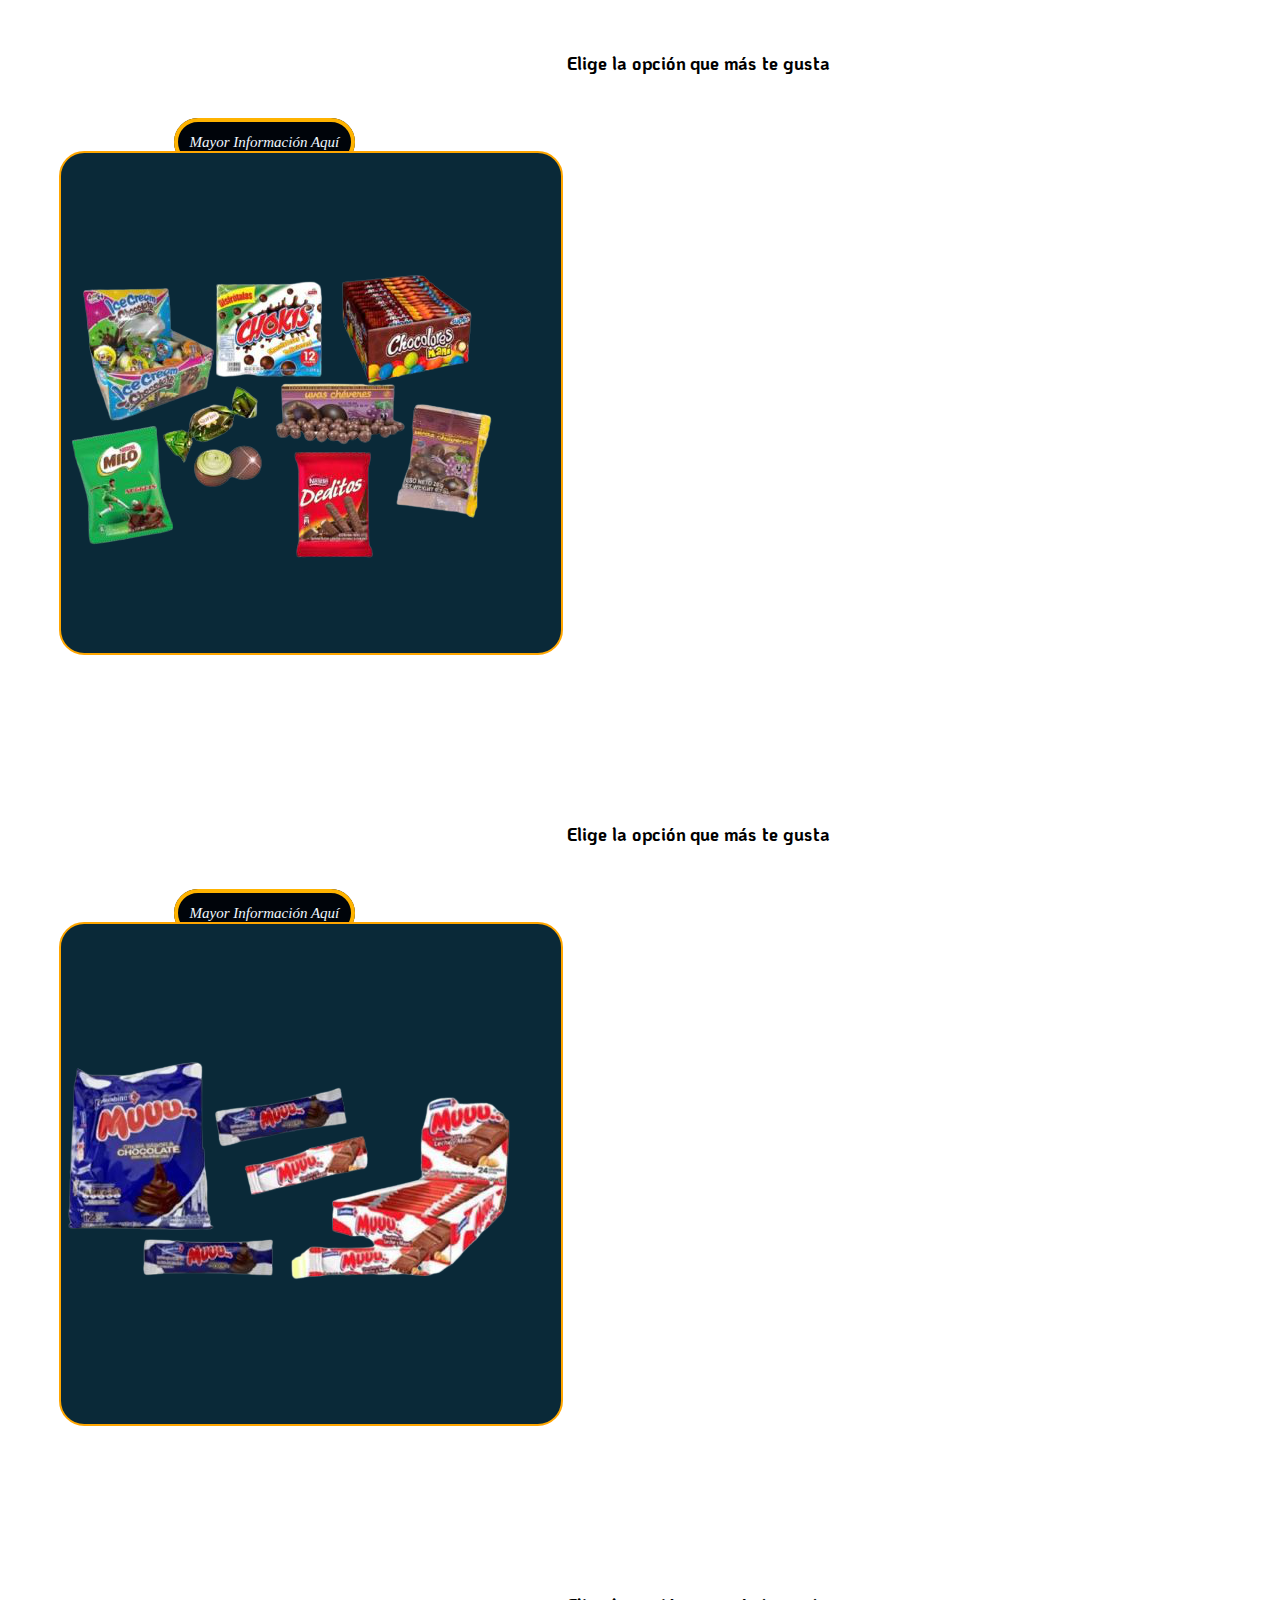
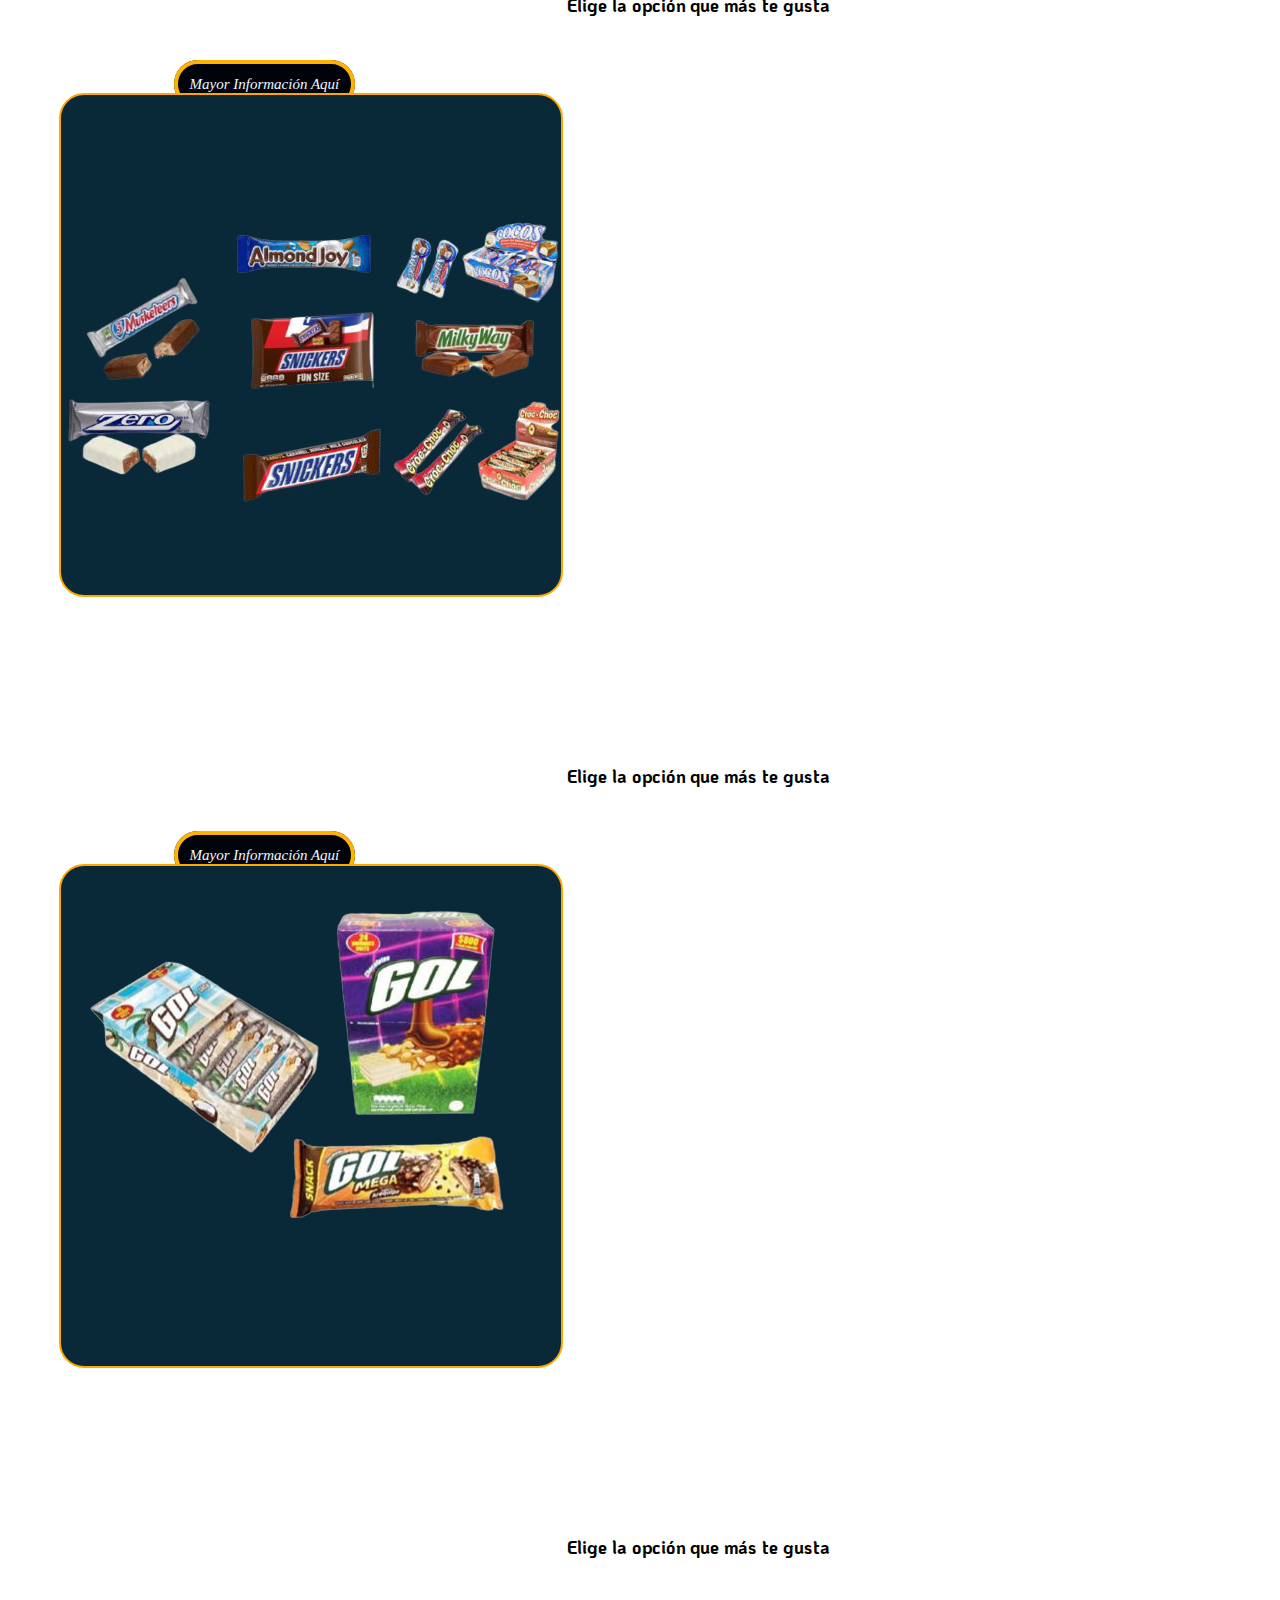
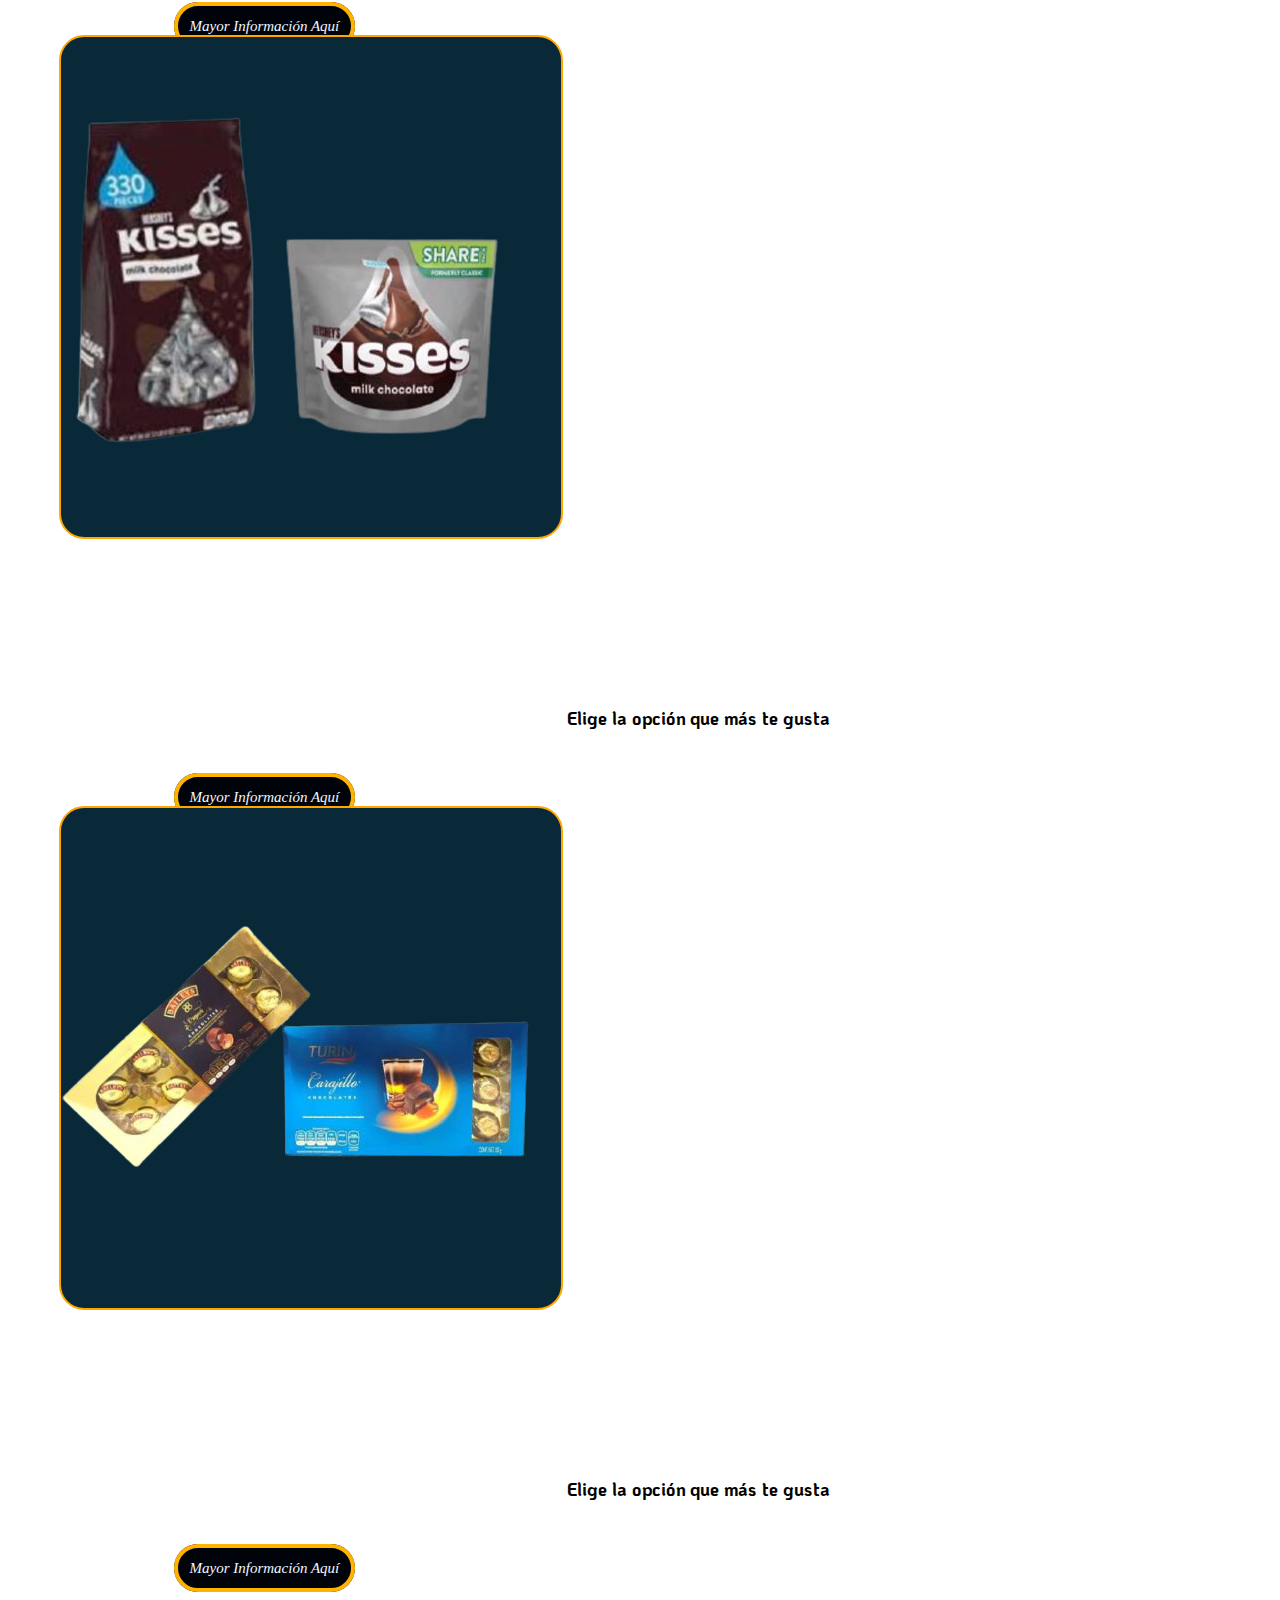
==== commit 1c6150bd: "Nuevo Actualizado" ====
--- a/chocolats.html
+++ b/chocolats.html
@@ -22,7 +22,7 @@
 <header>
     <header>
         <nav class="navbar navbar-expand-lg navbar-dark">
-          <div><img class="logo" src="imagenes/logo.png" alt=""></div>
+          <div><img class="logo" src="Imagenes/logo.png" alt=""></div>
             <div class="container-fluid-nav">
                 <h1 id="titulo">Dulcería El Revolcón</h1>
                     <button class="navbar-toggler" type="button" data-bs-toggle="collapse" data-bs-target="#navbarNavDropdown" aria-controls="navbarNavDropdown" aria-expanded="false" aria-label="Toggle navigation">
@@ -30,41 +30,28 @@
                             <div class="collapse navbar-collapse" id="navbarNavDropdown">
                                 <ul class="navbar-nav ms-auto mx-auto">
                                     <li class="nav-item">
-                                        <a class="nav-link active" aria-current="page" href="http://localhost/Dulcer%c3%ada/D_el_revolcon/Dulceria.html">Inicio</a>
-                                    <li class="nav-item">
-                                        <a class="nav-link" href="http://localhost/Dulcer%c3%ada/D_el_revolcon/Dulceria.html#somos">Sobre Nosotros</a>
-                                    <li class="nav-item">
-                                        <a class="nav-link" href="http://localhost/Dulcer%c3%ada/D_el_revolcon/Dulceria.html#portafolio">Nuestros Productos</a>
-                                    <li class="nav-item">
-                                        <a class="nav-link" href="http://localhost/Dulcer%c3%ada/D_el_revolcon/Dulceria.html#contac">Contactanos</a>
-                                    <li class="nav-item dropdown">
-                                        <a class="nav-link dropdown-toggle" href="#" id="navbarDropdownMenuLink" role="button" data-bs-toggle="dropdown" aria-expanded="false"> Categorias
-                                            <ul class="dropdown-menu" aria-labelledby="navbarDropdownMenuLink">
-                                                <li><a class="dropdown-item" href="http://localhost/Dulcer%c3%ada/D_el_revolcon/Saludables.html">Saludables</a></li>
-                                                <li><a class="dropdown-item" href="http://localhost/Dulcer%c3%ada/D_el_revolcon/estucheria.html">Estucheria</a></li>
-                                                <li><a class="dropdown-item" href="http://localhost/Dulcer%c3%ada/D_el_revolcon/confiteria.html">Confiteria</a></li>
-                                                <li><a class="dropdown-item" href="http://localhost/Dulcer%c3%ada/D_el_revolcon/chocolats.html">Chocolates</a></li>
-                                                <li><a class="dropdown-item" href="http://localhost/Dulcer%c3%ada/D_el_revolcon/Galletas.html">Galletas</a></li>
-                                                <li><a class="dropdown-item" href="http://localhost/Dulcer%c3%ada/D_el_revolcon/Frutos_secos.html">Frutos Secos</a></li>
-                                                <li><a class="dropdown-item" href="http://localhost/Dulcer%c3%ada/D_el_revolcon/licores.html">Licores y Bebidas</a></li>
-                                                <li><a class="dropdown-item" href="http://localhost/Dulcer%c3%ada/D_el_revolcon/Muchomas.html">Mucho más</a></li>
-                                            </ul>
-                                        </a>
+                                        <a class="nav-link active" aria-current="page" href="index.html">Inicio</a>
+                                        <li class="nav-item">
+                                            <a class="nav-link" href="index.html#somos">Sobre Nosotros</a>
+                                        <li class="nav-item">
+                                            <a class="nav-link" href="index.html#portafolio">Nuestros Productos</a>
+                                        <li class="nav-item">
+                                            <a class="nav-link" href="index.html#contac">Contactanos</a>
                                     </li>
                                 </li>
                             </li>
-                        </li>
-                    </li>  
-                </ul>
+                        </li>  
+                    </ul>
+                </div>
             </div>
-        </div>
-    </nav>
+        </nav>
     <div class="ondas ondas-arriba"></div>
 </header>
 
+
 <body>
     <section>
-        <img class="inicio" src="imagenes/portada.jpeg" alt="portada">
+        <img class="inicio" src="Imagenes/portada.jpeg" alt="portada">
     </section>
 
     <section class="catalogo">
@@ -182,10 +169,10 @@
                 <div class="col-lg-4">
                     <h4>Redes Sociales</h4>
                     <div>
-                        <a href="https://www.instagram.com/dulceriarevolcon/?hl=es"><img src="imagenes/instagram.png" alt=""></a>
-                        <a href="https://www.facebook.com/dulceria_el_revolcon-101704414874880"><img src="imagenes/facebook-removebg-preview.png" alt=""></a>
-                        <img src="imagenes/twitwer-removebg-preview.png" alt="">
-                        <a href="https://api.whatsapp.com/send/?phone=573148499905&text&app_absent=0"><img src="imagenes/whatsapp.png" alt=""></a>
+                        <a href="https://www.instagram.com/dulceriarevolcon/?hl=es"><img src="Imagenes/instagram.png" alt=""></a>
+                        <a href="https://www.facebook.com/dulceria_el_revolcon-101704414874880"><img src="Imagenes/facebook-removebg-preview.png" alt=""></a>
+                        <img src="Imagenes/twitwer-removebg-preview.png" alt="">
+                        <a href="https://api.whatsapp.com/send/?phone=573148499905&text&app_absent=0"><img src="Imagenes/whatsapp.png" alt=""></a>
                     </div>
                 </div>
                 <div class="col-lg-4">
